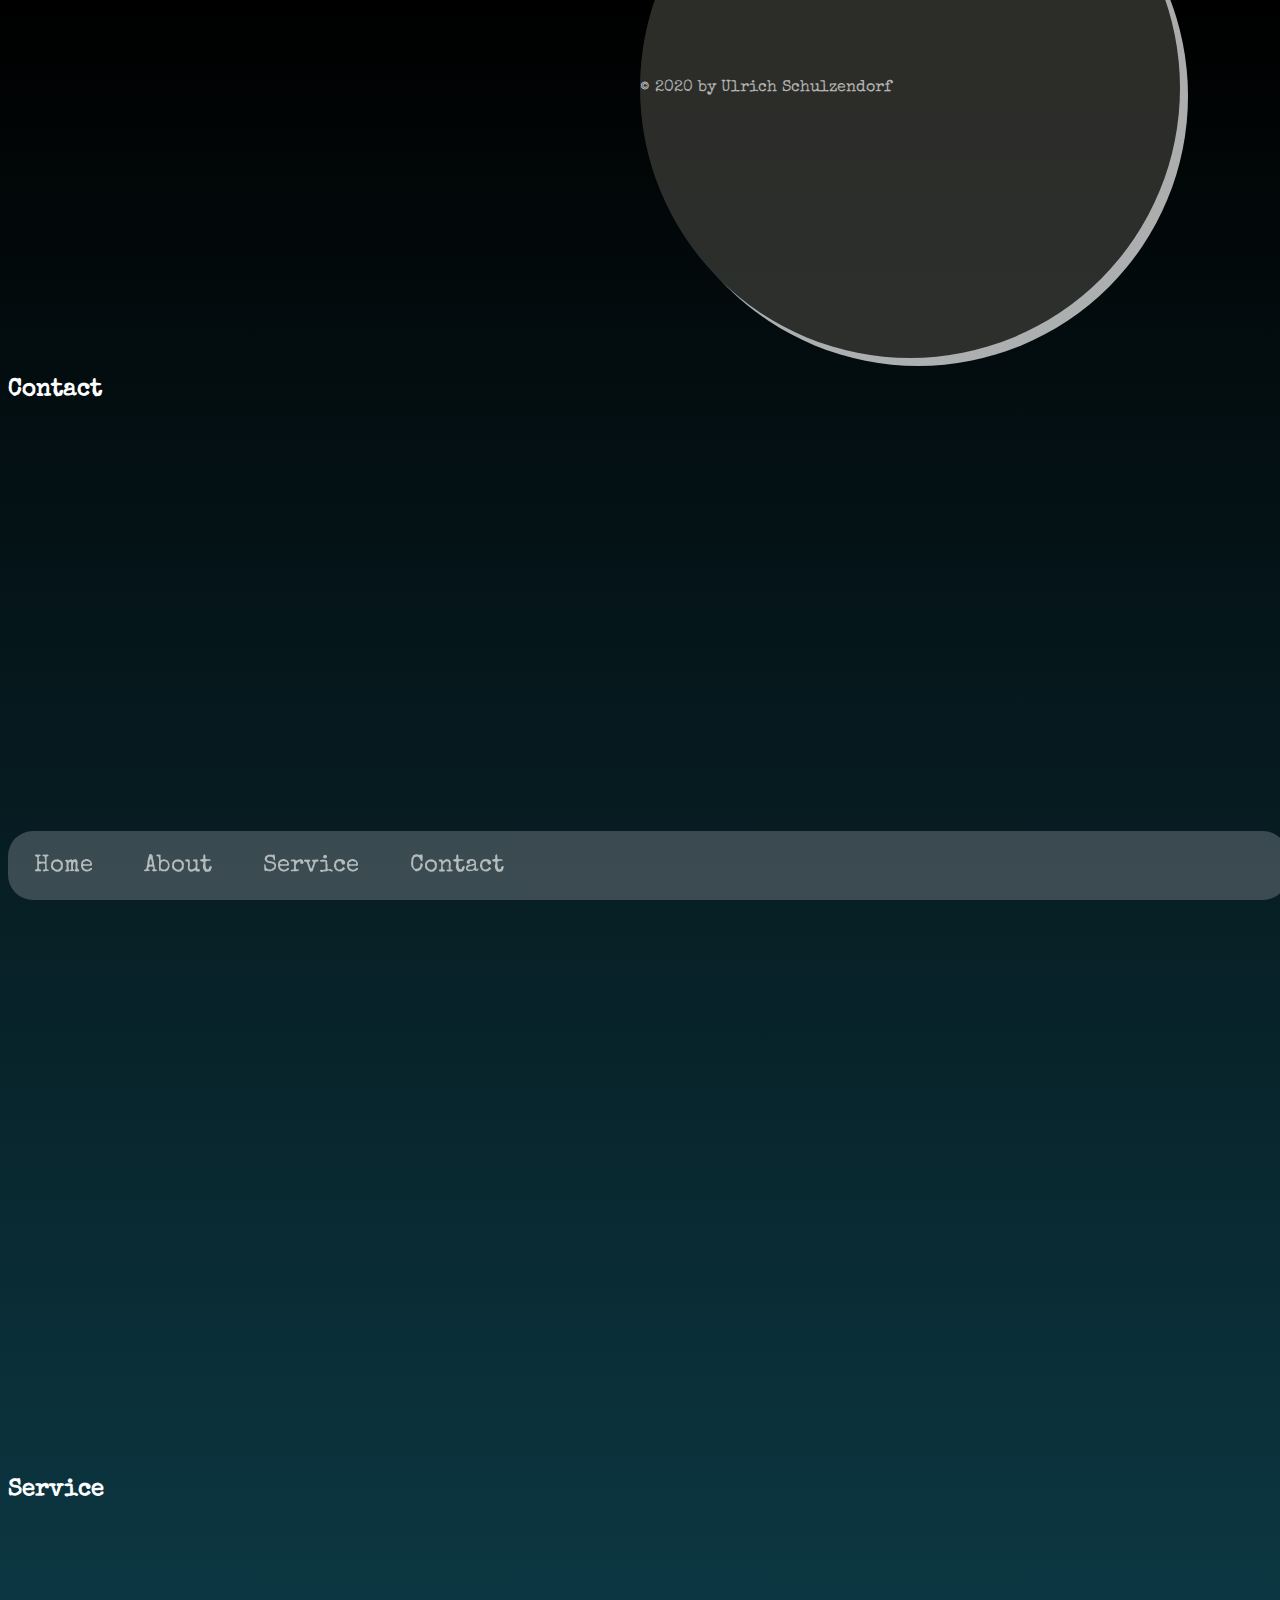
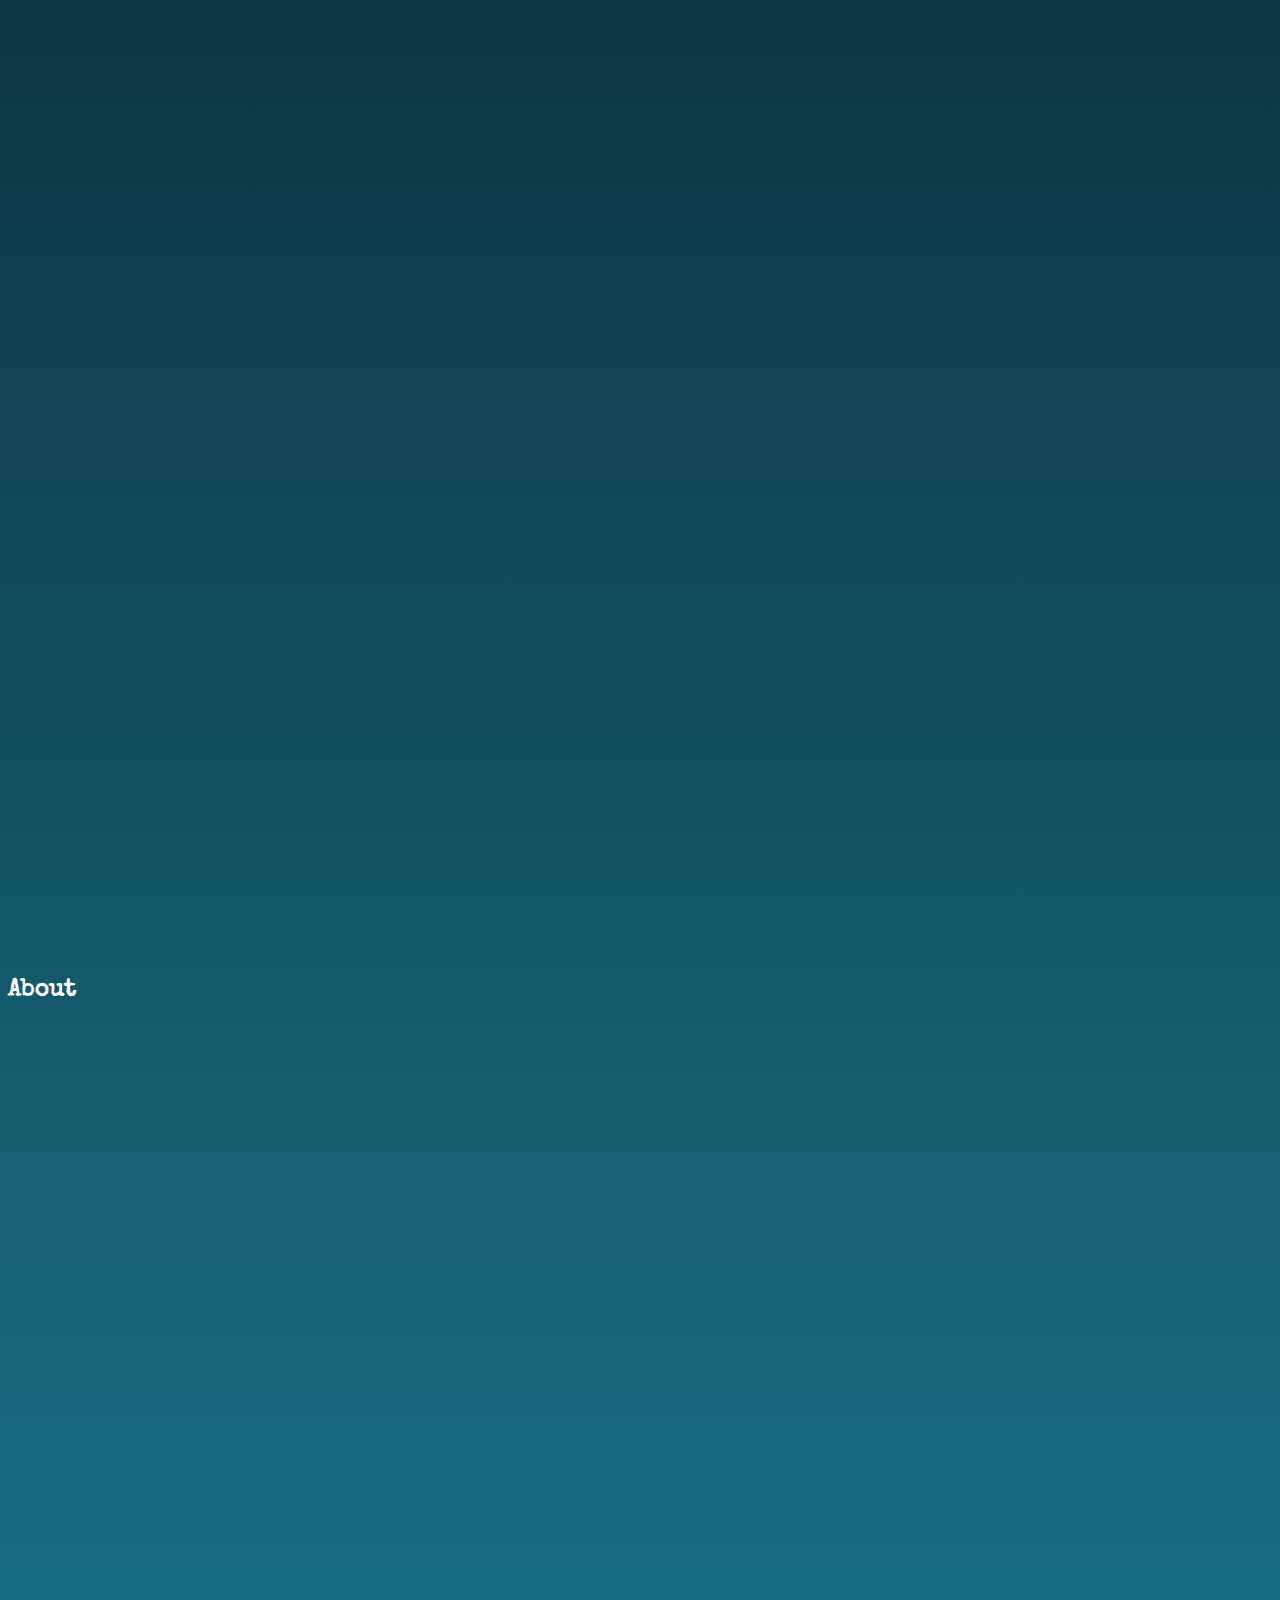
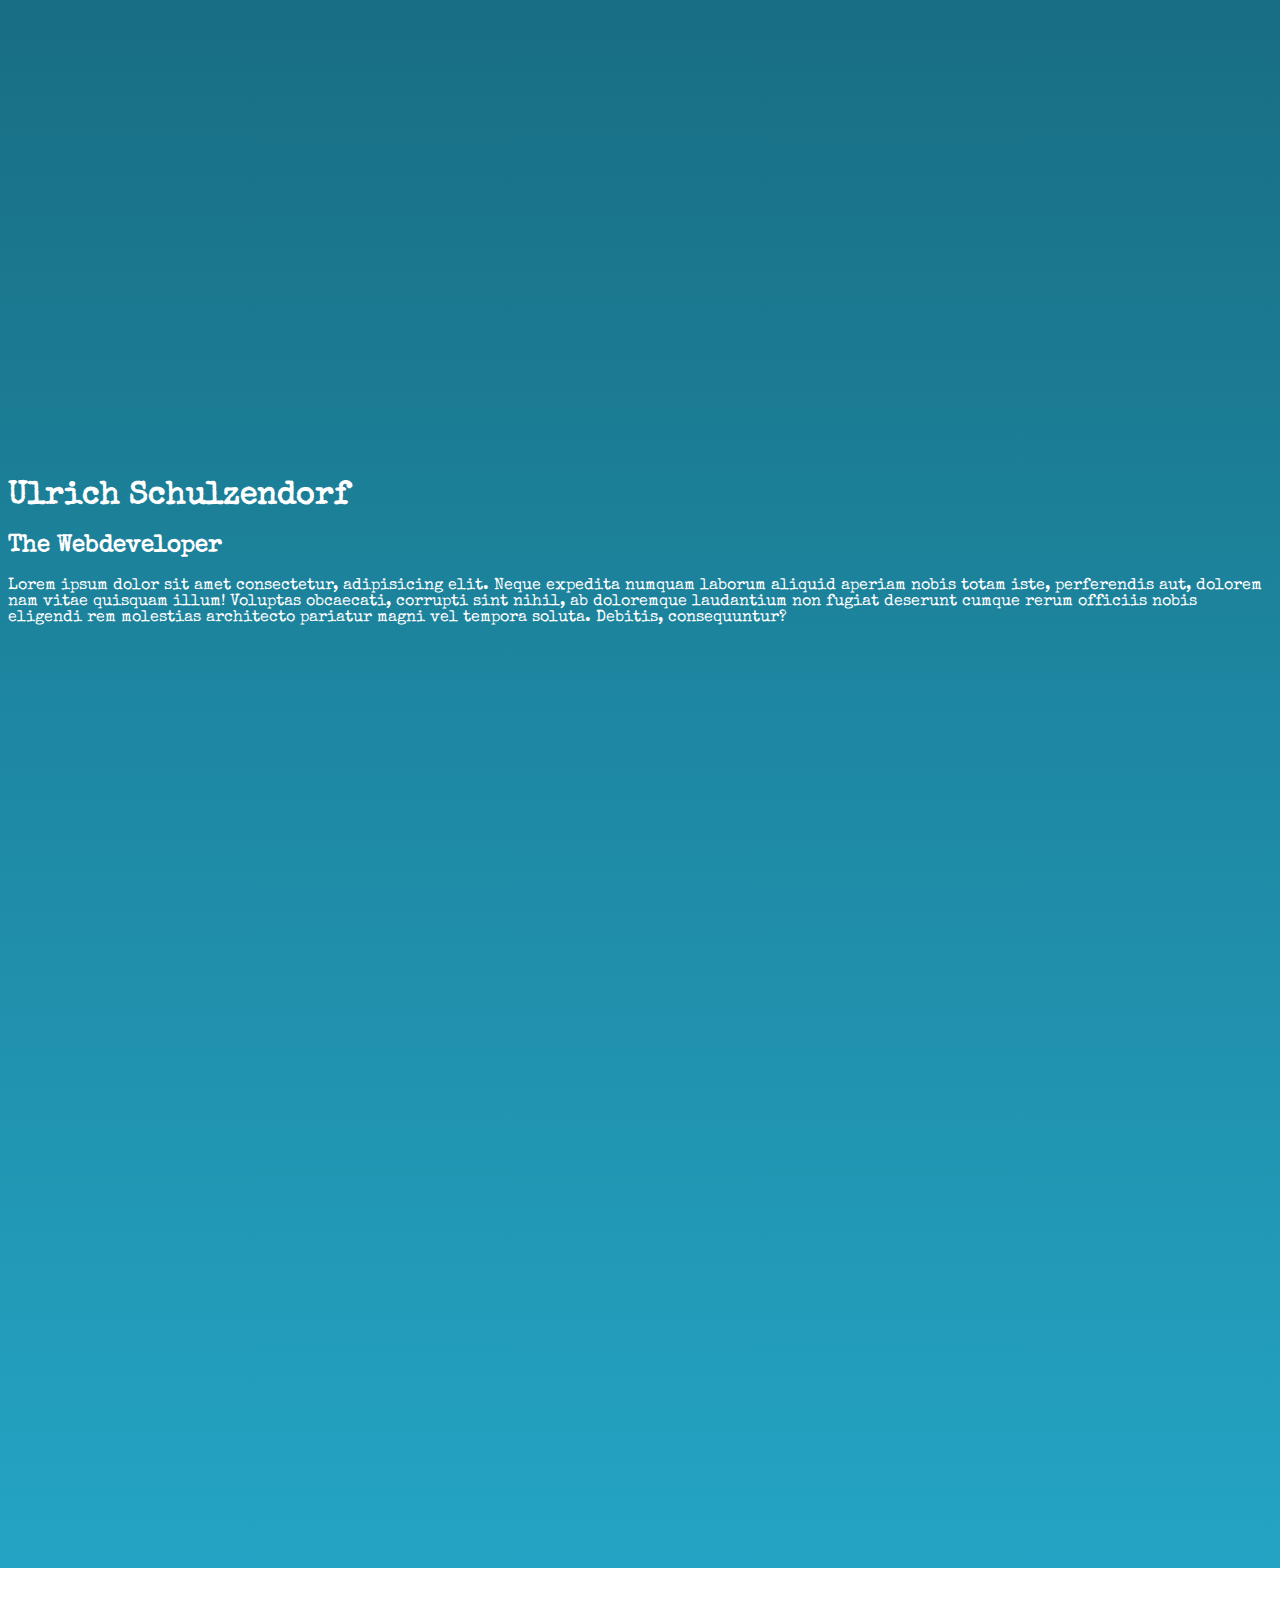
==== index.html @ c335b26a "footer added, tabindex" ====
<!DOCTYPE html>
<html lang="en">
<head>
    <meta charset="UTF-8">
    <meta name="viewport" content="width=device-width, initial-scale=1.0">
    <meta name="author" content="Ulrich Schulzendorf">
    <meta name="description" content="A Web Developer's Portfolio">
    <link rel="stylesheet" href="css/style.css">
    <link rel="preconnect" href="https://fonts.gstatic.com">
    <link href="https://fonts.googleapis.com/css2?family=Blinker&display=swap" rel="stylesheet">
    <link rel="preconnect" href="https://fonts.gstatic.com">
    <link href="https://fonts.googleapis.com/css2?family=Special+Elite&display=swap" rel="stylesheet">
    <title>Schulzendorf's WebDev Portfolio</title>
</head>
<body>

    <footer>
    <div>&copy; 2020 by Ulrich Schulzendorf</div>
    
    </footer>
 
<main>
    <section tabindex="4" id="contact"  class="contact">
        <h2>Contact</h2>
    </section>
<section tabindex="3" id="service" class="service">
    <h2>Service</h2>
</section>
<section tabindex="2" id="about" class="about">
    <h2>About</h2>
</section>

<section tabindex="1" id="home" class="home">

<div>
<h1> Ulrich Schulzendorf</h1>
<h2>The Webdeveloper</h2>

<div>Lorem ipsum dolor sit amet consectetur, adipisicing elit. Neque expedita numquam laborum aliquid aperiam nobis totam iste, perferendis aut, dolorem nam vitae quisquam illum! Voluptas obcaecati, corrupti sint nihil, ab doloremque laudantium non fugiat deserunt cumque rerum officiis nobis eligendi rem molestias architecto pariatur magni vel tempora soluta. Debitis, consequuntur?</div>


</div>
</section>

<nav>
    <ul class="navbar">
        <li><a href="#home">Home</a></li>
        <li><a href="#about">About</a></li>
        <li><a href="#service">Service</a></li>
        <li><a href="#contact">Contact</a></li>
        
        
        
    </ul>
</nav>
</main>
  


</body>
</html>
---- css/style.css ----
html {
  scroll-behavior: smooth;
}

body {
  background: linear-gradient(0deg, #24a4c4, black);

  font-family: "Special Elite", cursive;
  color: white;
}

/* Navigation */

nav {
  position: fixed;
  bottom: 0;
  width: 100%;
}

.navbar {
  list-style-type: none;
  margin: 0;
  padding: 0;
  overflow: hidden;
  background-color: #525e65;
  opacity: 0.7;

  font-size: 1.5rem;
  border-radius: 25px;
}

.navbar > li {
  float: left;
}

li a {
  display: flex;
  color: white;
  text-align: center;
  padding: 1.4rem 1.6rem;
  text-decoration: none;
}

li a:hover {
  color: #9bffd0;
  animation-duration: 1s;
  animation-name: navblink;
  animation-iteration-count: infinite;
}

@keyframes navblink {
  from {
  }

  50% {
    padding-top: 0%;
  }

  to {
  }
}

/* home */

.home {
  height: 120vh;
  /* background-color: #24a4c4; */
  /* font-variant: small-caps; */
}

/* about */

.about {
  height: 120vh;
}

/* service */

.service {
  height: 120vh;
}

/* contact  */

.contact {
  height: 120vh;
}

/* footer */

footer {
  height: 60vh;
  width: 60vh;
  margin-left: 50%;
  margin-top: -15%;
  overflow: hidden;
  background-color: rgb(63, 63, 58);
  text-align: center;
  opacity: 0.7;
  color: white;
  /* font-size: 0.5rem; */
  border-radius: 50%;
  display: flex;
  align-items: center;
  text-decoration: none;
  box-shadow: 0.5rem 0.5rem whitesmoke;
}
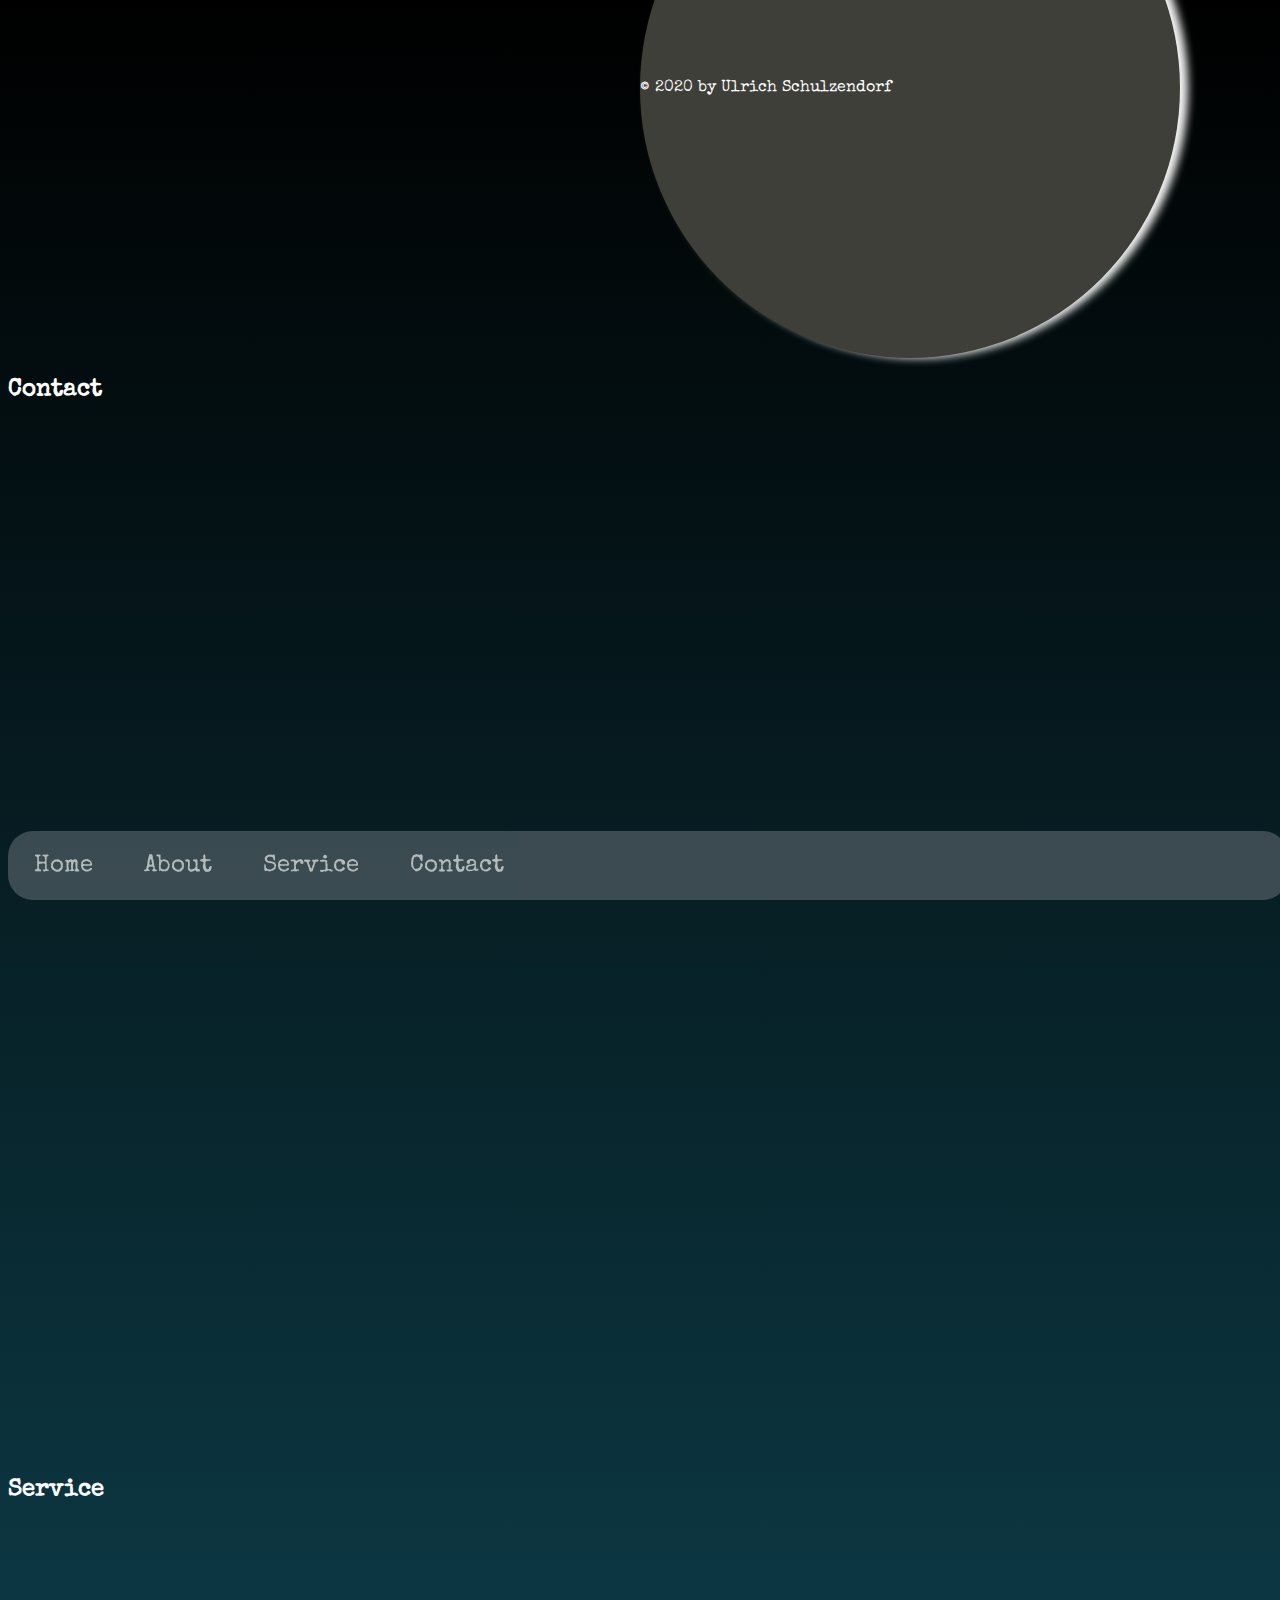
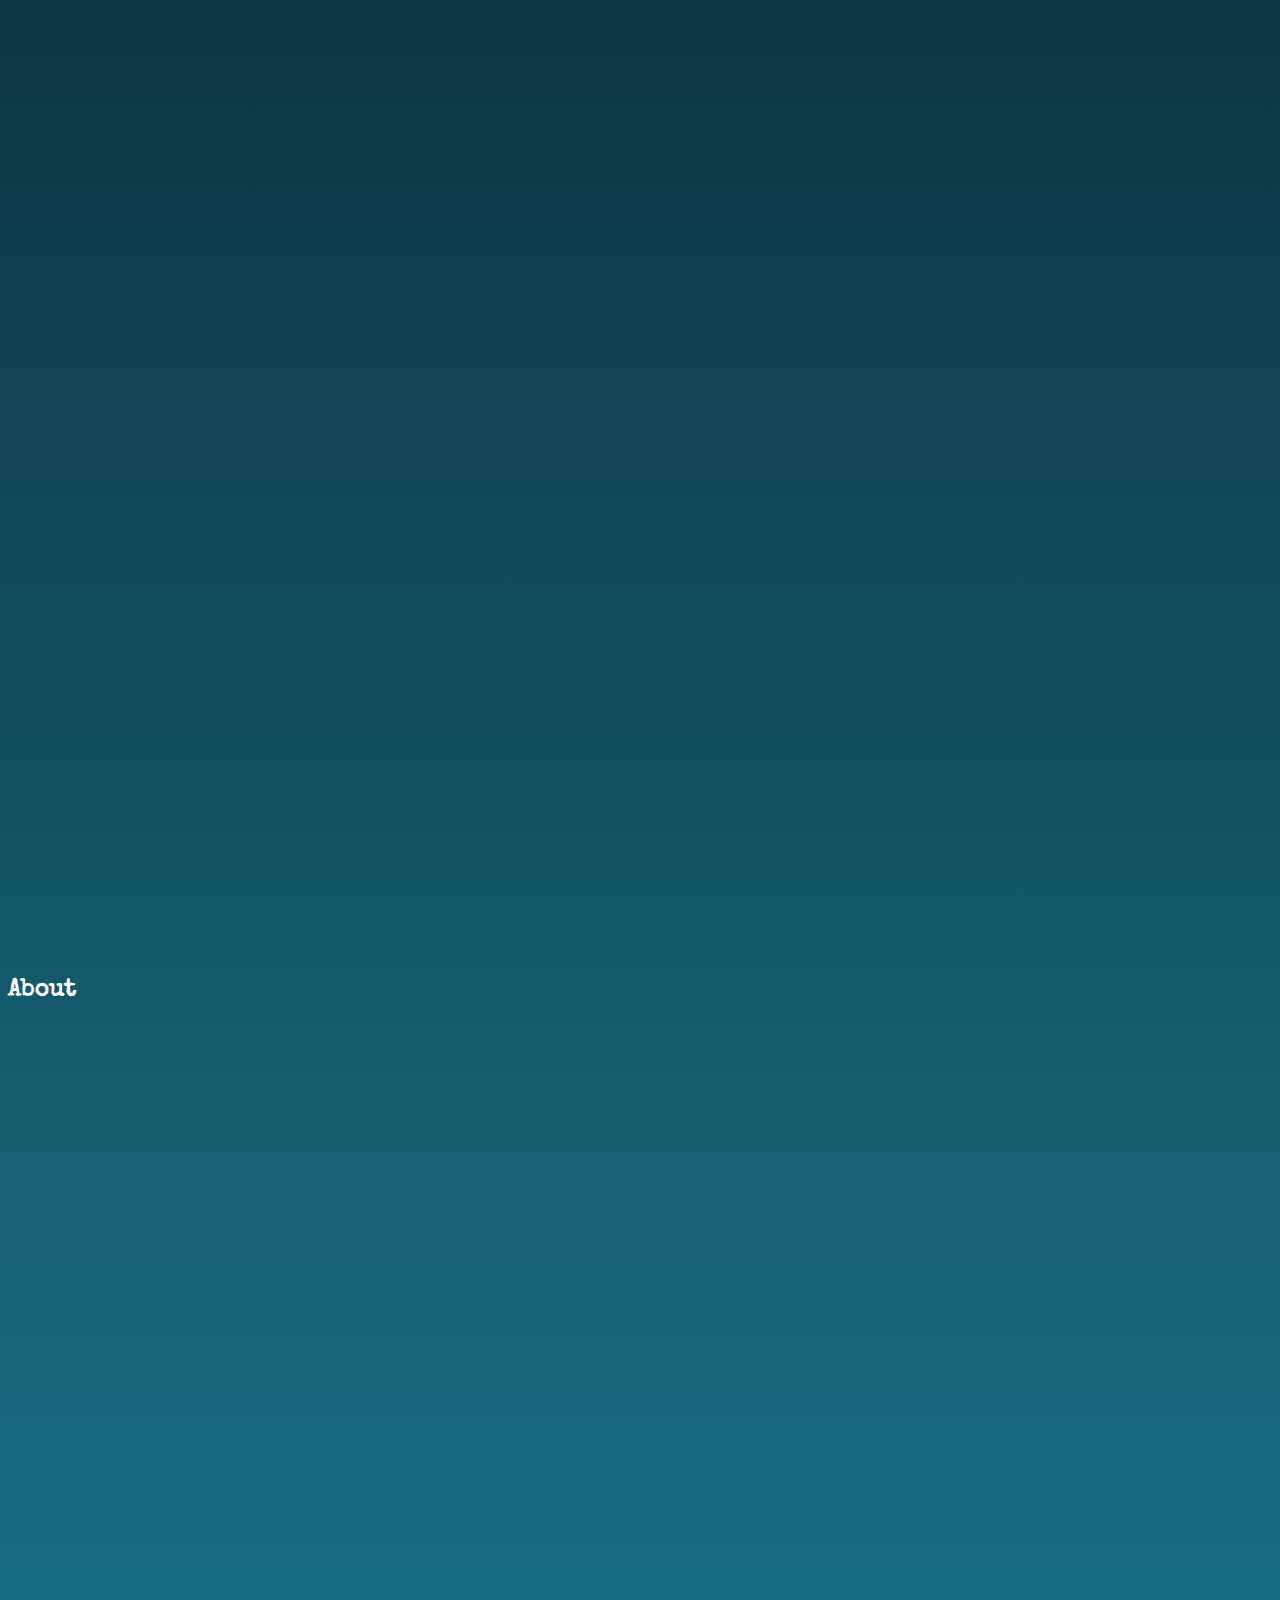
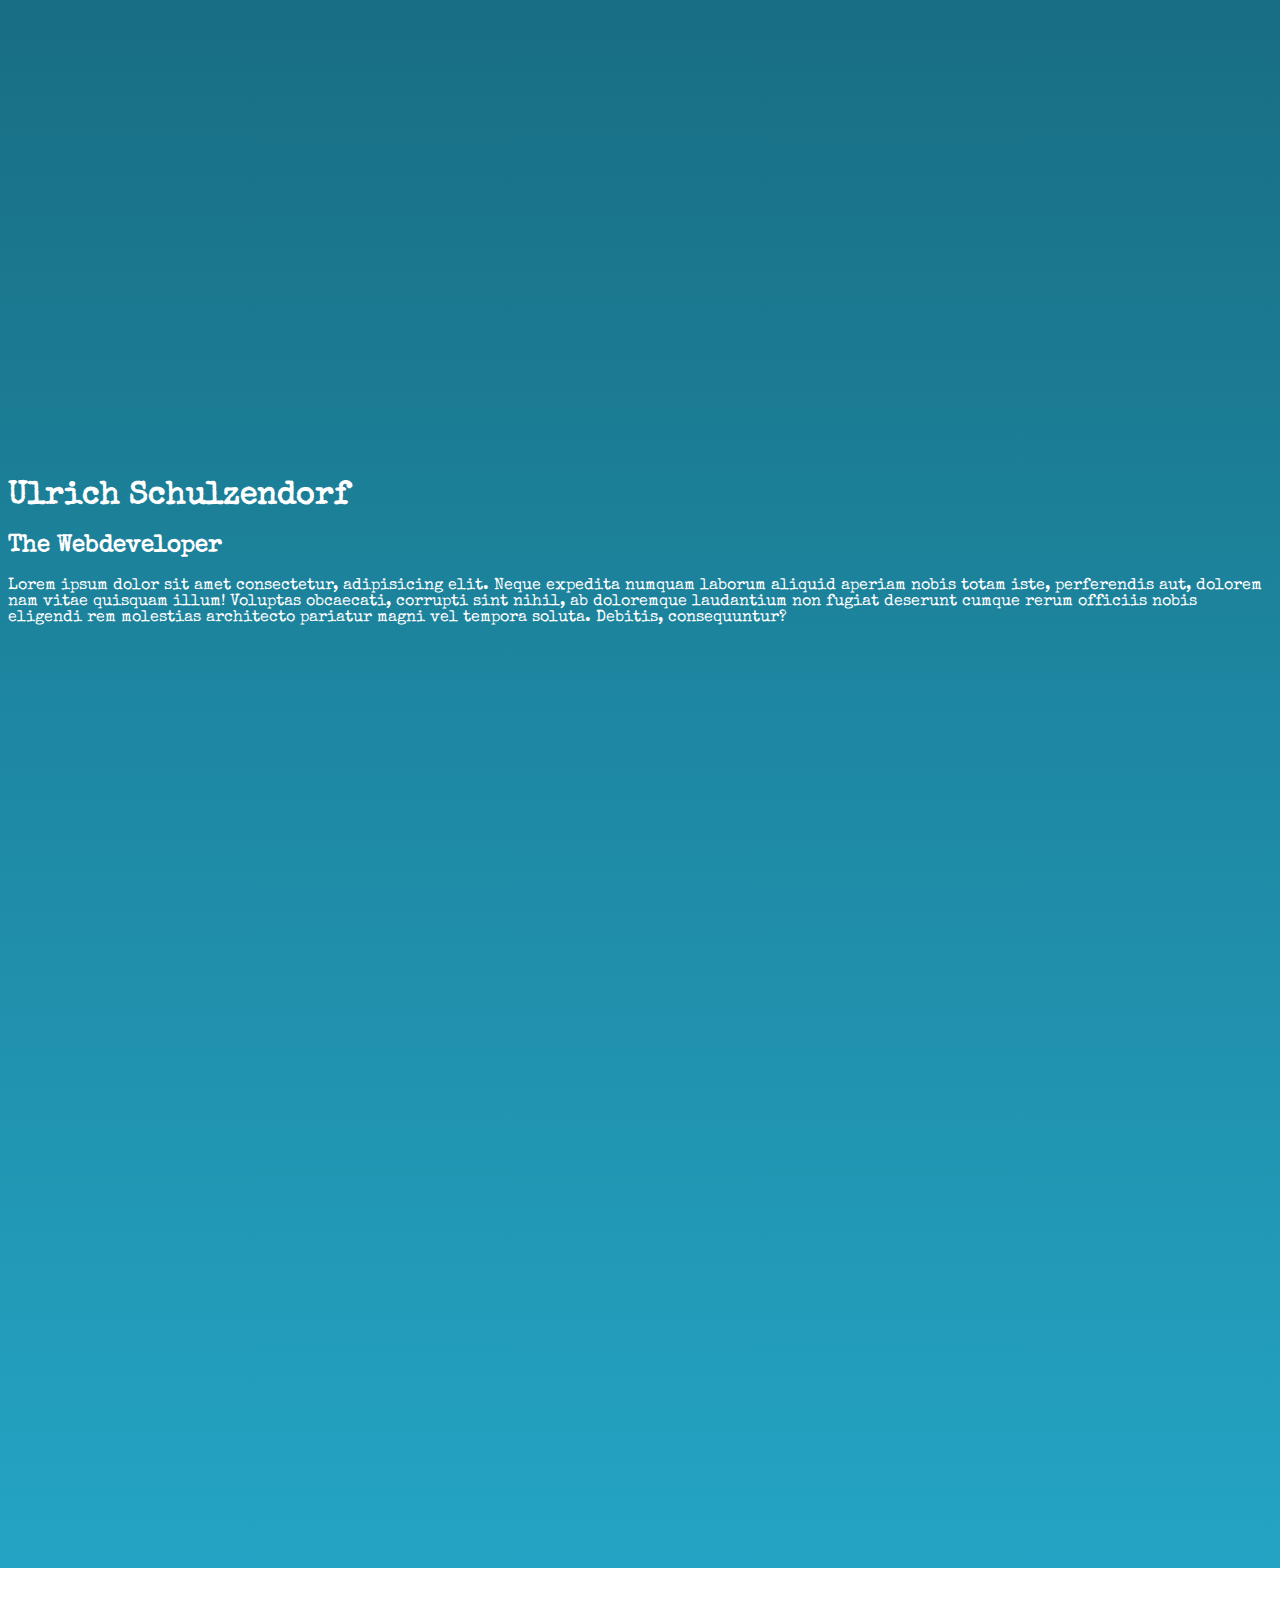
==== commit 00e326f1: "added stars" ====
--- a/index.html
+++ b/index.html
@@ -13,12 +13,12 @@
     <title>Schulzendorf's WebDev Portfolio</title>
 </head>
 <body>
-
+<div id=stars>
     <footer>
     <div>&copy; 2020 by Ulrich Schulzendorf</div>
     
     </footer>
- 
+</div>
 <main>
     <section tabindex="4" id="contact"  class="contact">
         <h2>Contact</h2>
--- a/css/style.css
+++ b/css/style.css
@@ -84,6 +84,7 @@
 
 .contact {
   height: 120vh;
+  background-image: url(/ulrichschulzendorf.github.io/img/stars.png);
 }
 
 /* footer */
@@ -96,12 +97,16 @@
   overflow: hidden;
   background-color: rgb(63, 63, 58);
   text-align: center;
-  opacity: 0.7;
+  /* opacity: 0.7; */
   color: white;
   /* font-size: 0.5rem; */
   border-radius: 50%;
   display: flex;
   align-items: center;
   text-decoration: none;
-  box-shadow: 0.5rem 0.5rem whitesmoke;
+  box-shadow: 0.5rem 0rem 0.5rem whitesmoke;
 }
+
+#stars {
+  background-image: url(/ulrichschulzendorf.github.io/img/stars.png);
+}
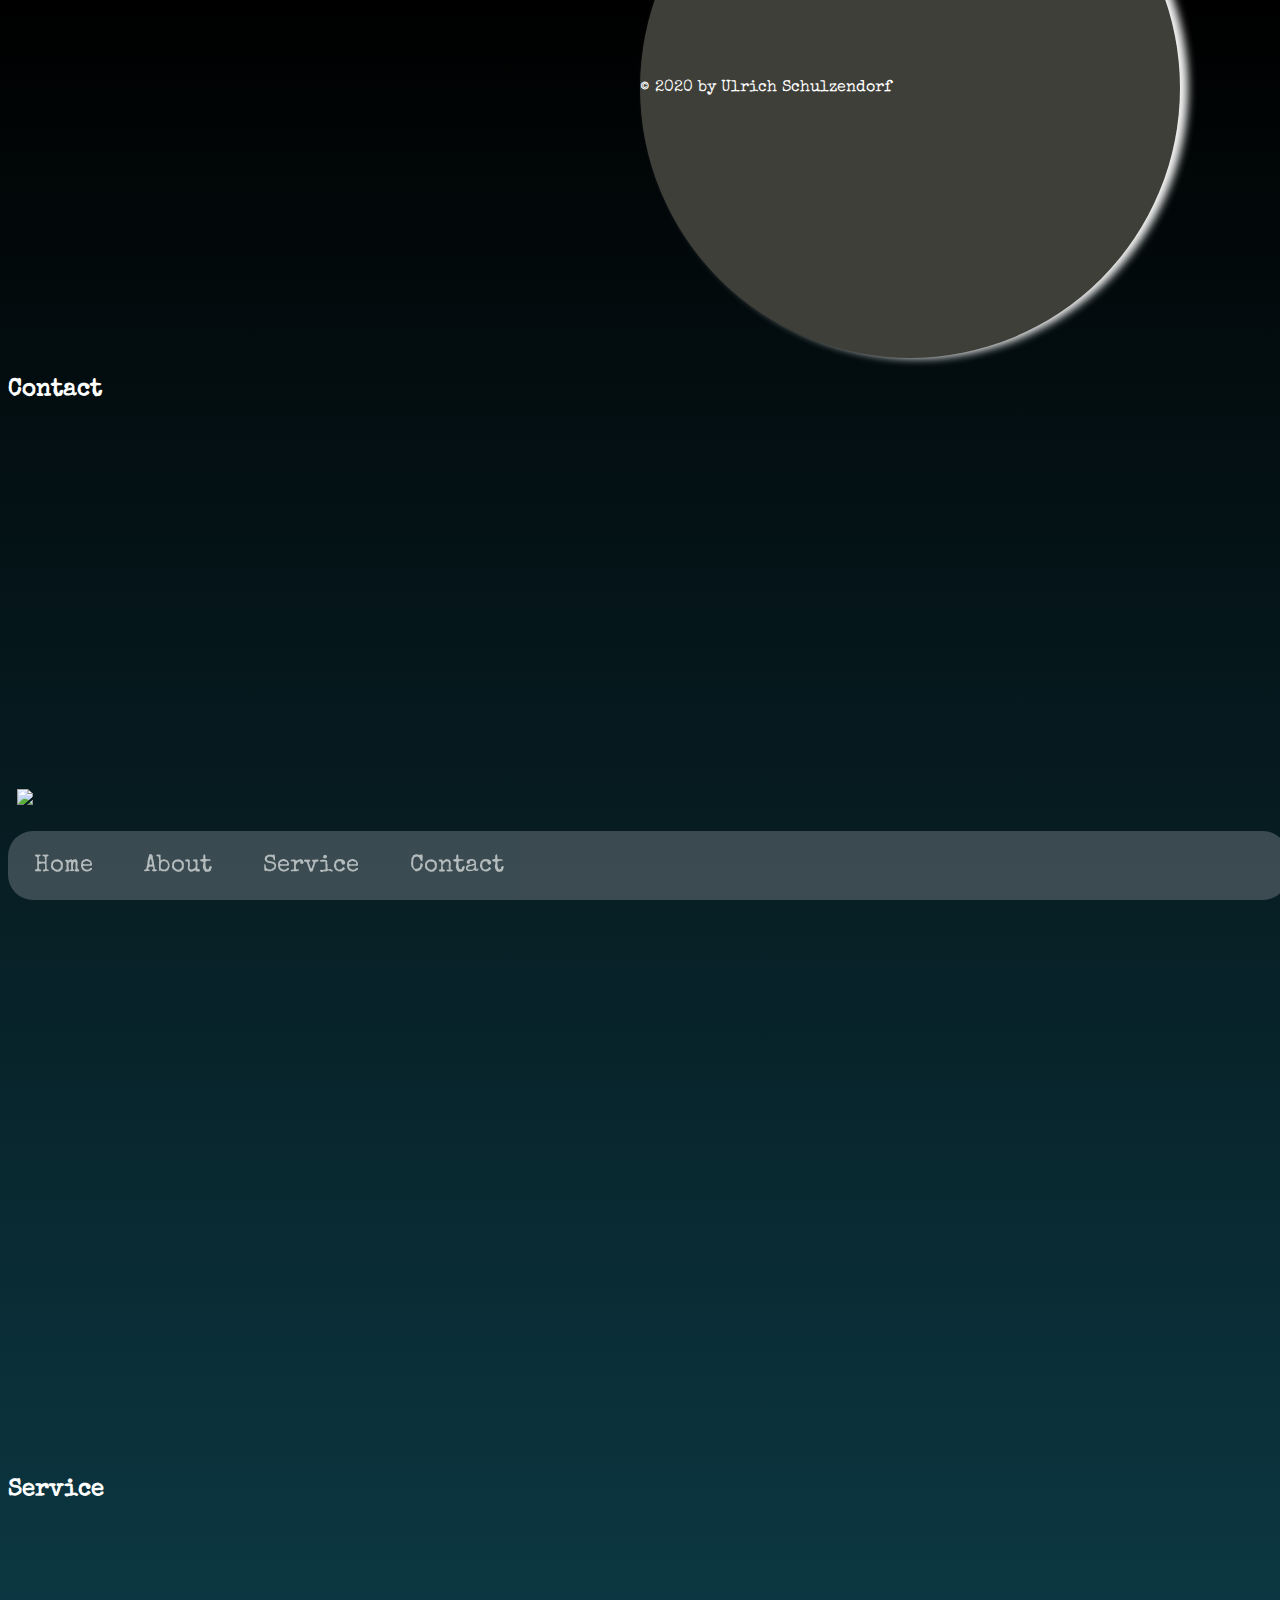
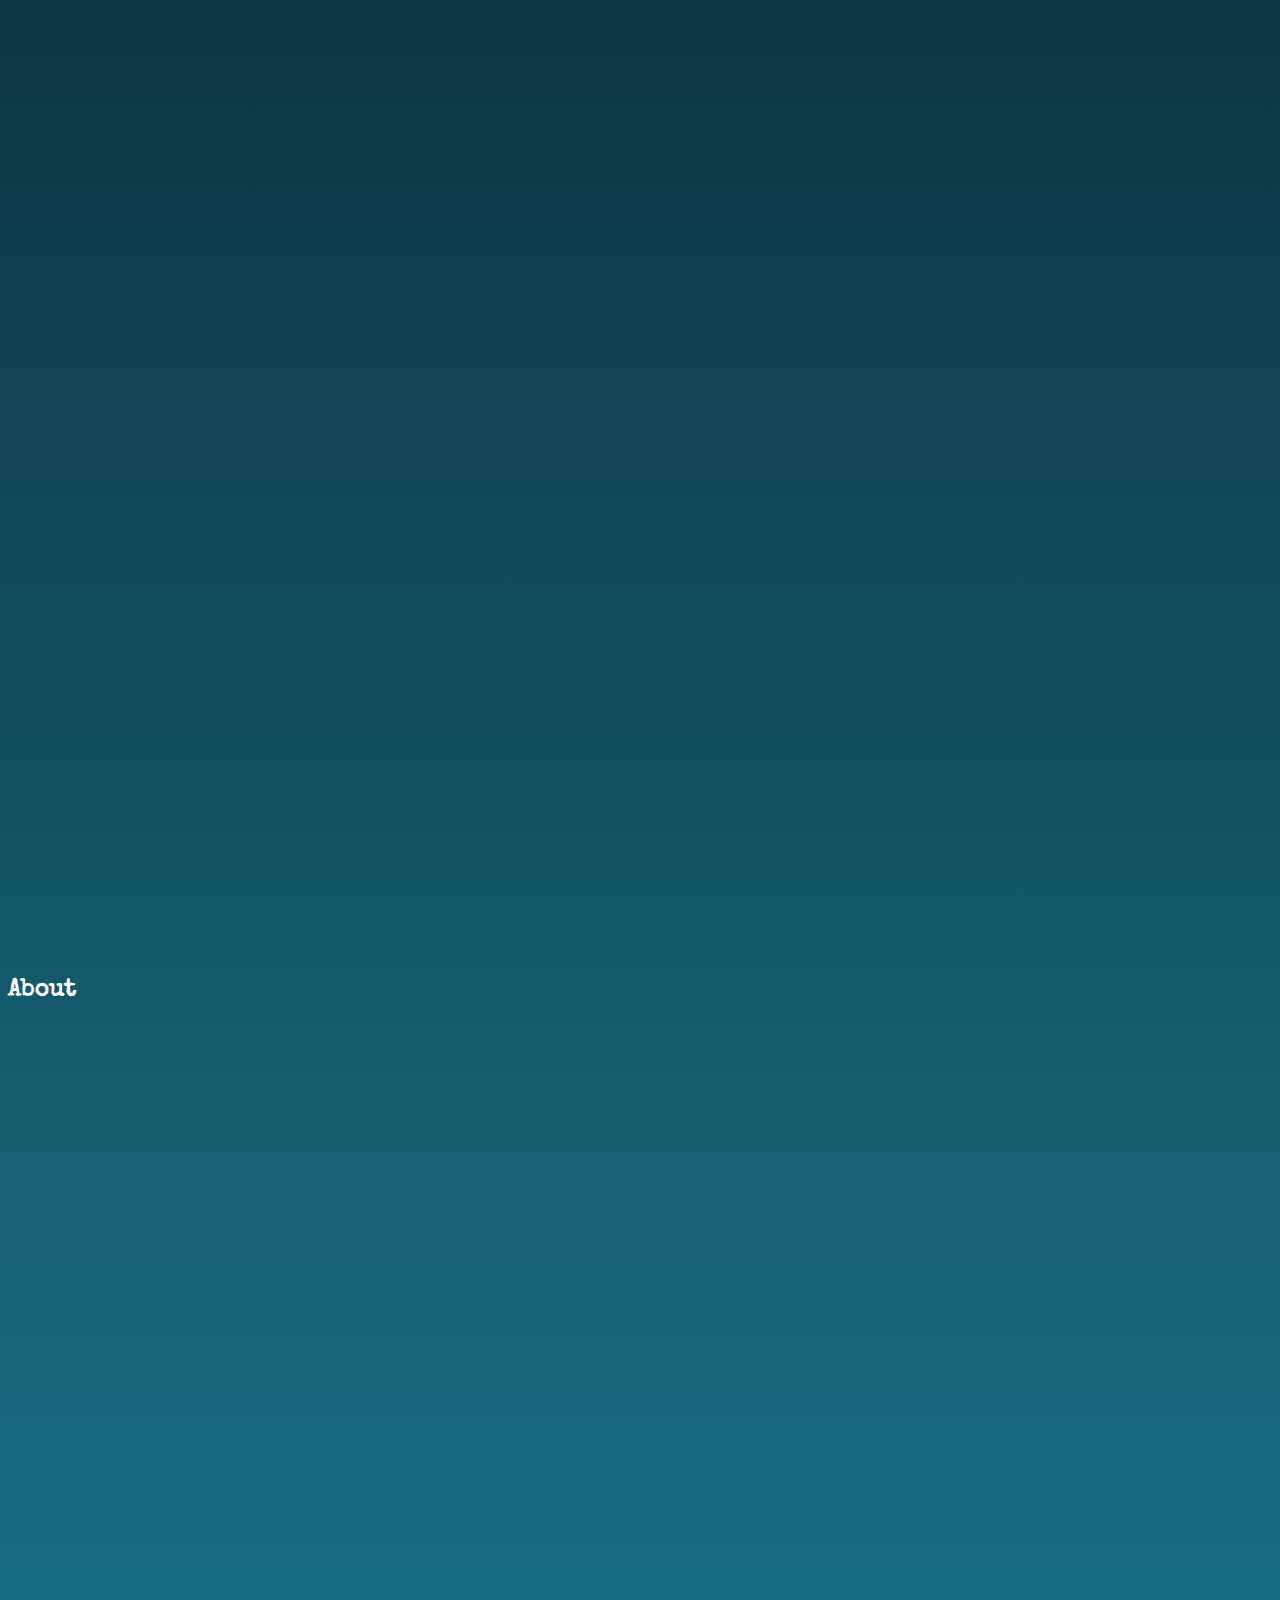
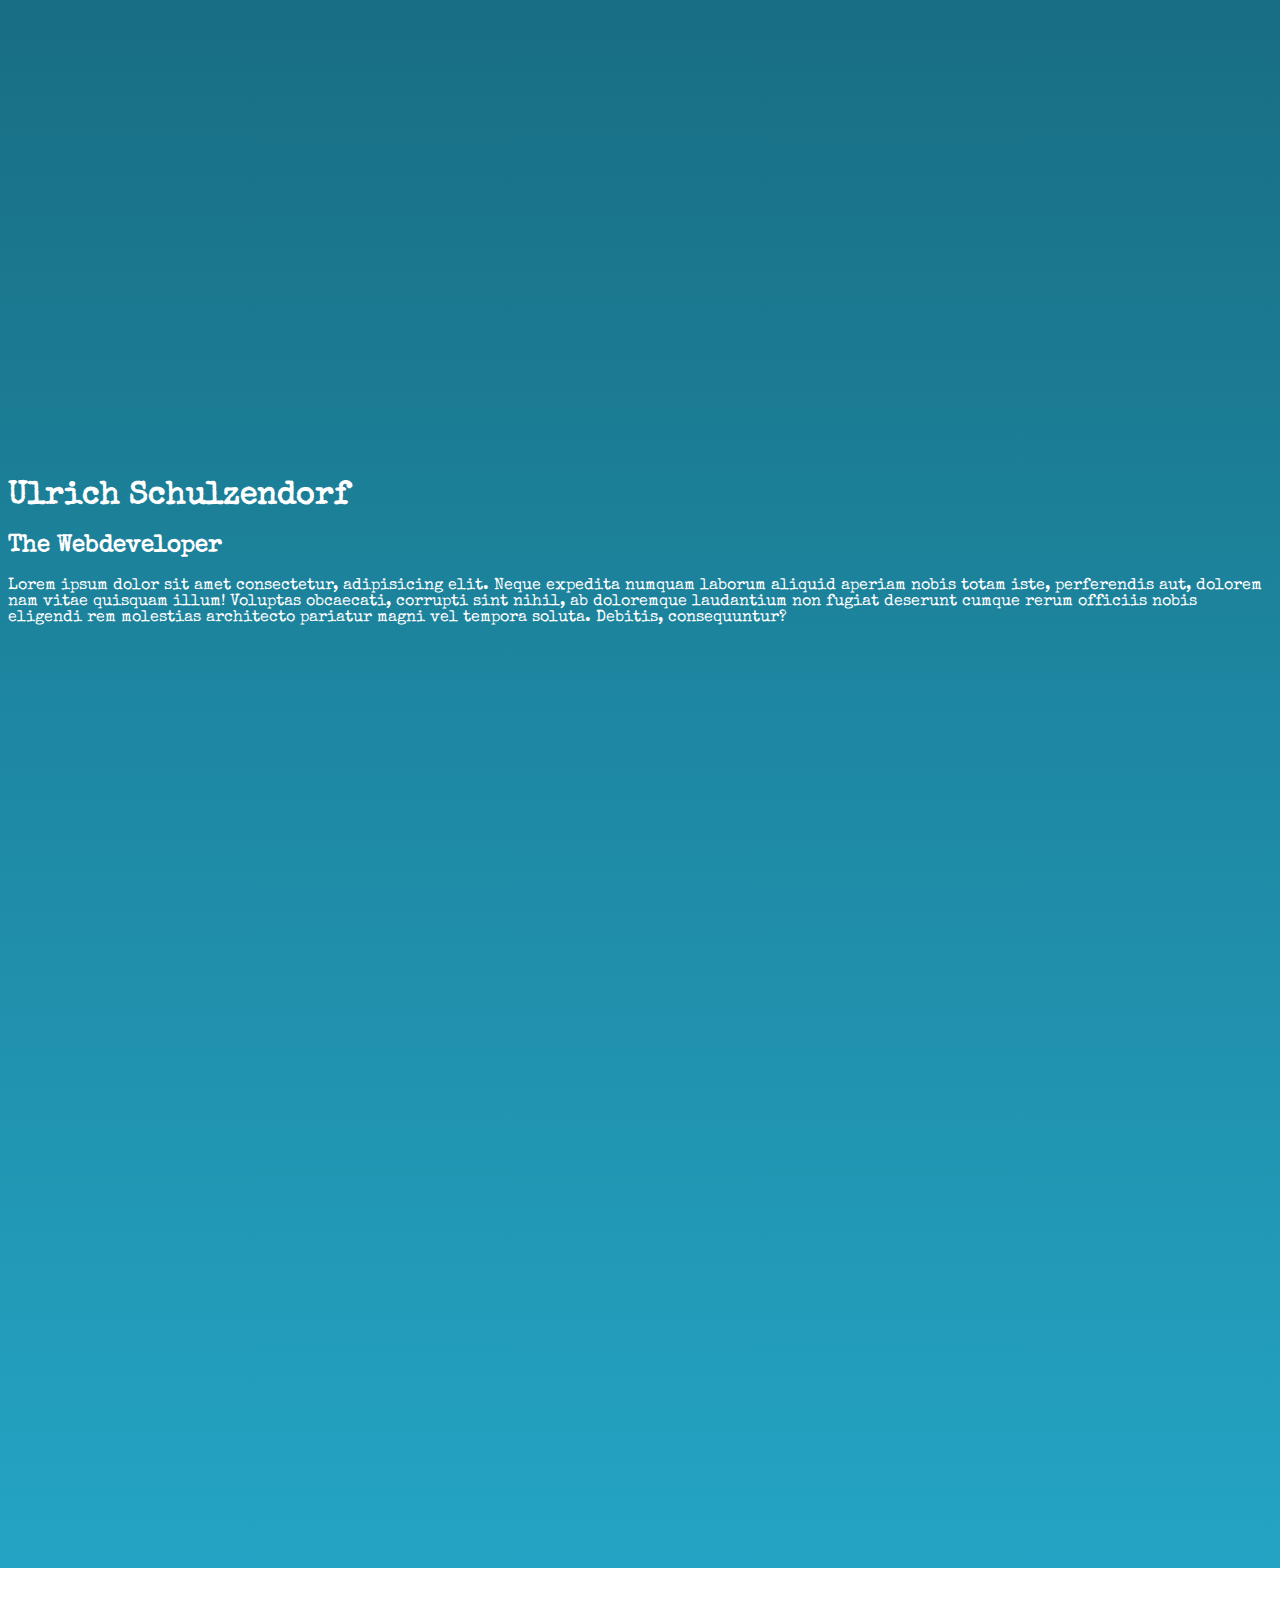
==== commit b0b07acd: "rocket installed" ====
--- a/index.html
+++ b/index.html
@@ -41,6 +41,9 @@
 
 </div>
 </section>
+<div class="rocket">
+   <img id="rocket" src="/ulrichschulzendorf.github.io/img/rocket.svg" >
+</div>
 
 <nav>
     <ul class="navbar">
@@ -52,6 +55,7 @@
         
         
     </ul>
+
 </nav>
 </main>
   
--- a/css/style.css
+++ b/css/style.css
@@ -7,6 +7,14 @@
 
   font-family: "Special Elite", cursive;
   color: white;
+}
+
+/* Rocket */
+
+.rocket {
+  bottom: 10vh;
+  position: fixed;
+  margin-left: 1vh;
 }
 
 /* Navigation */
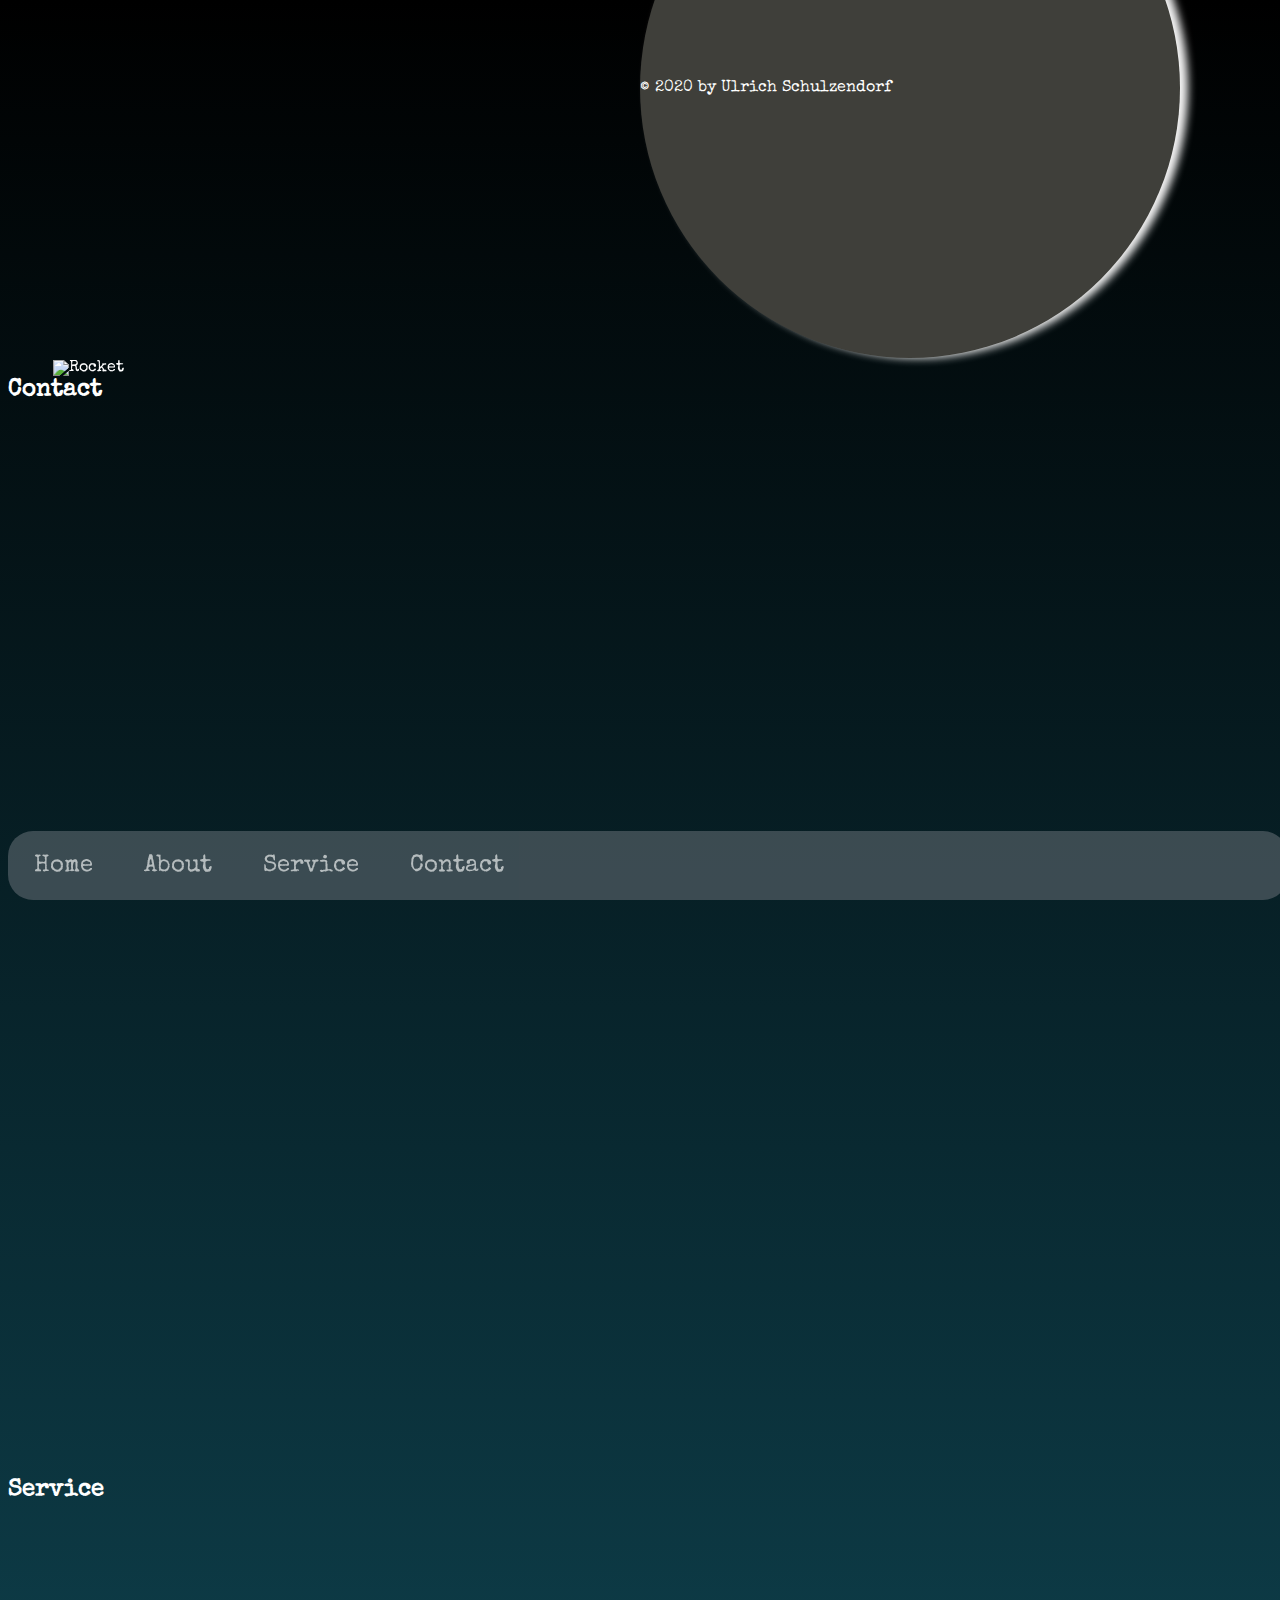
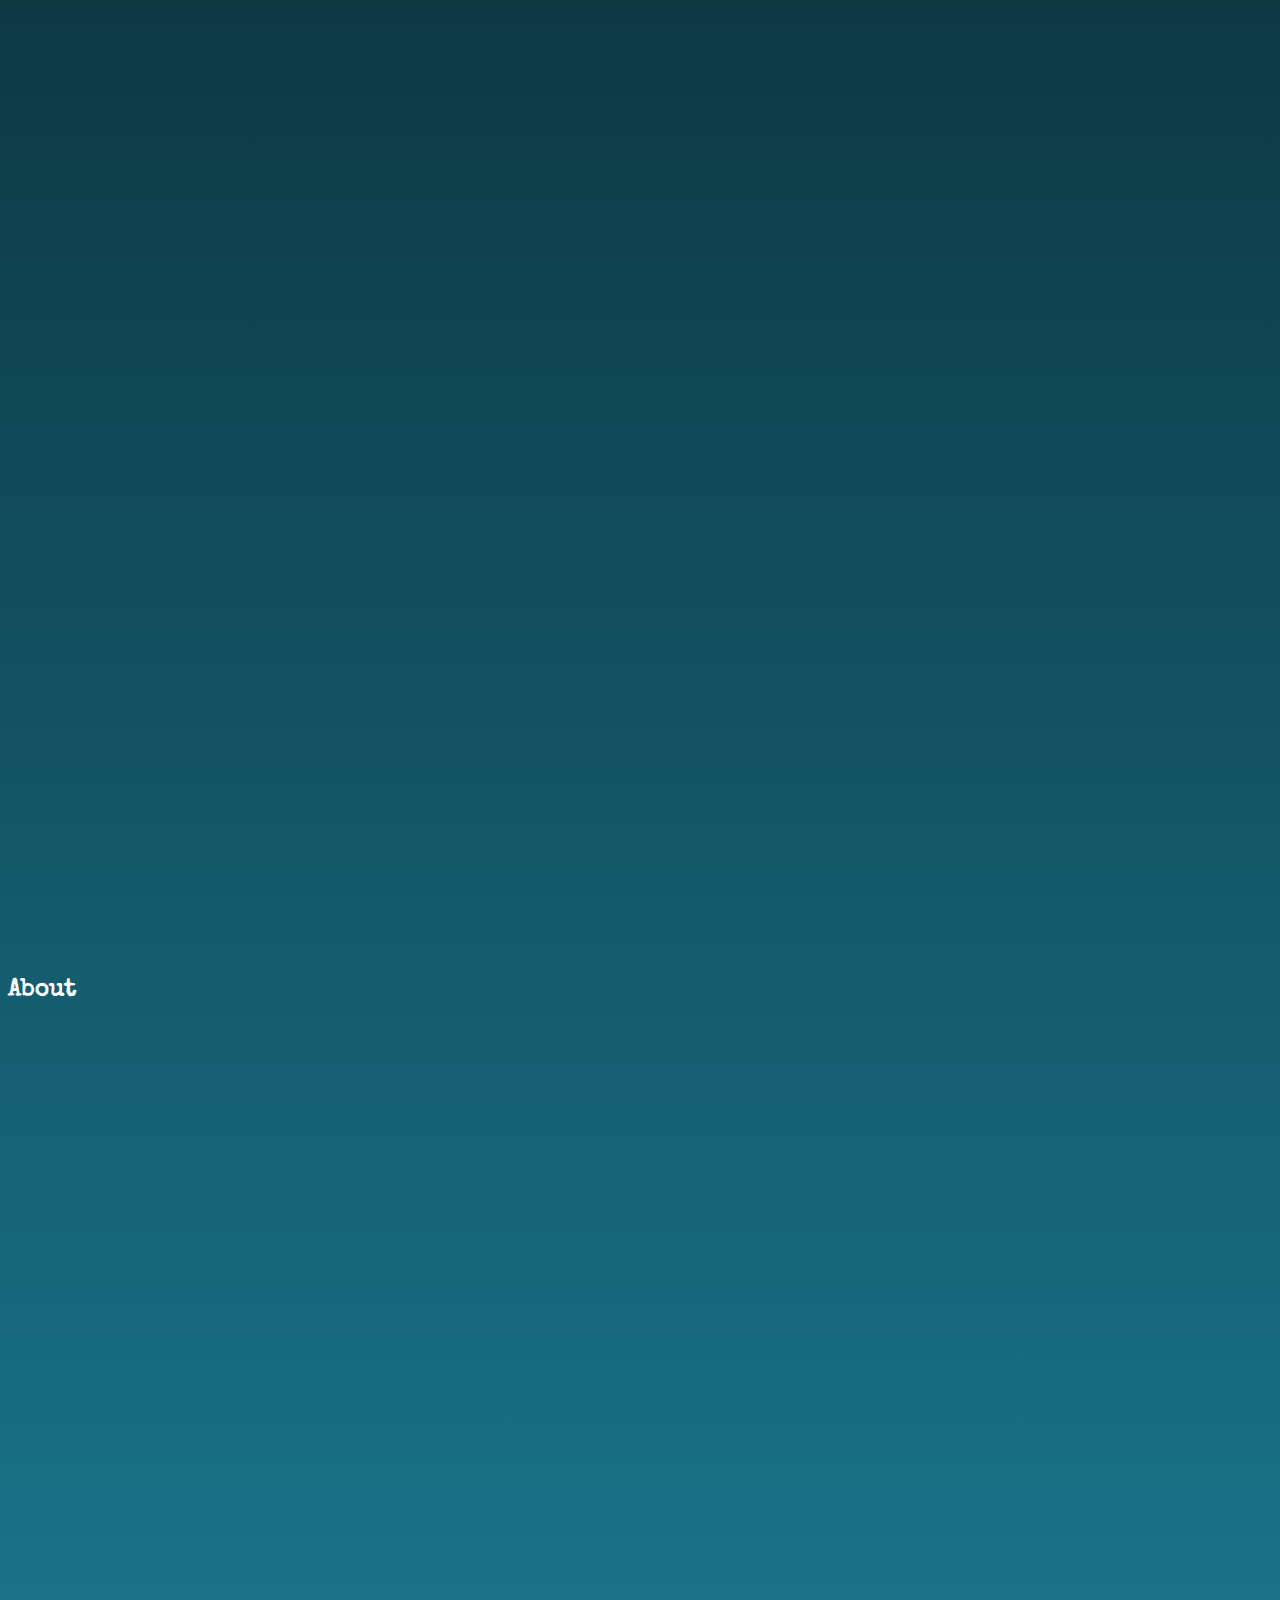
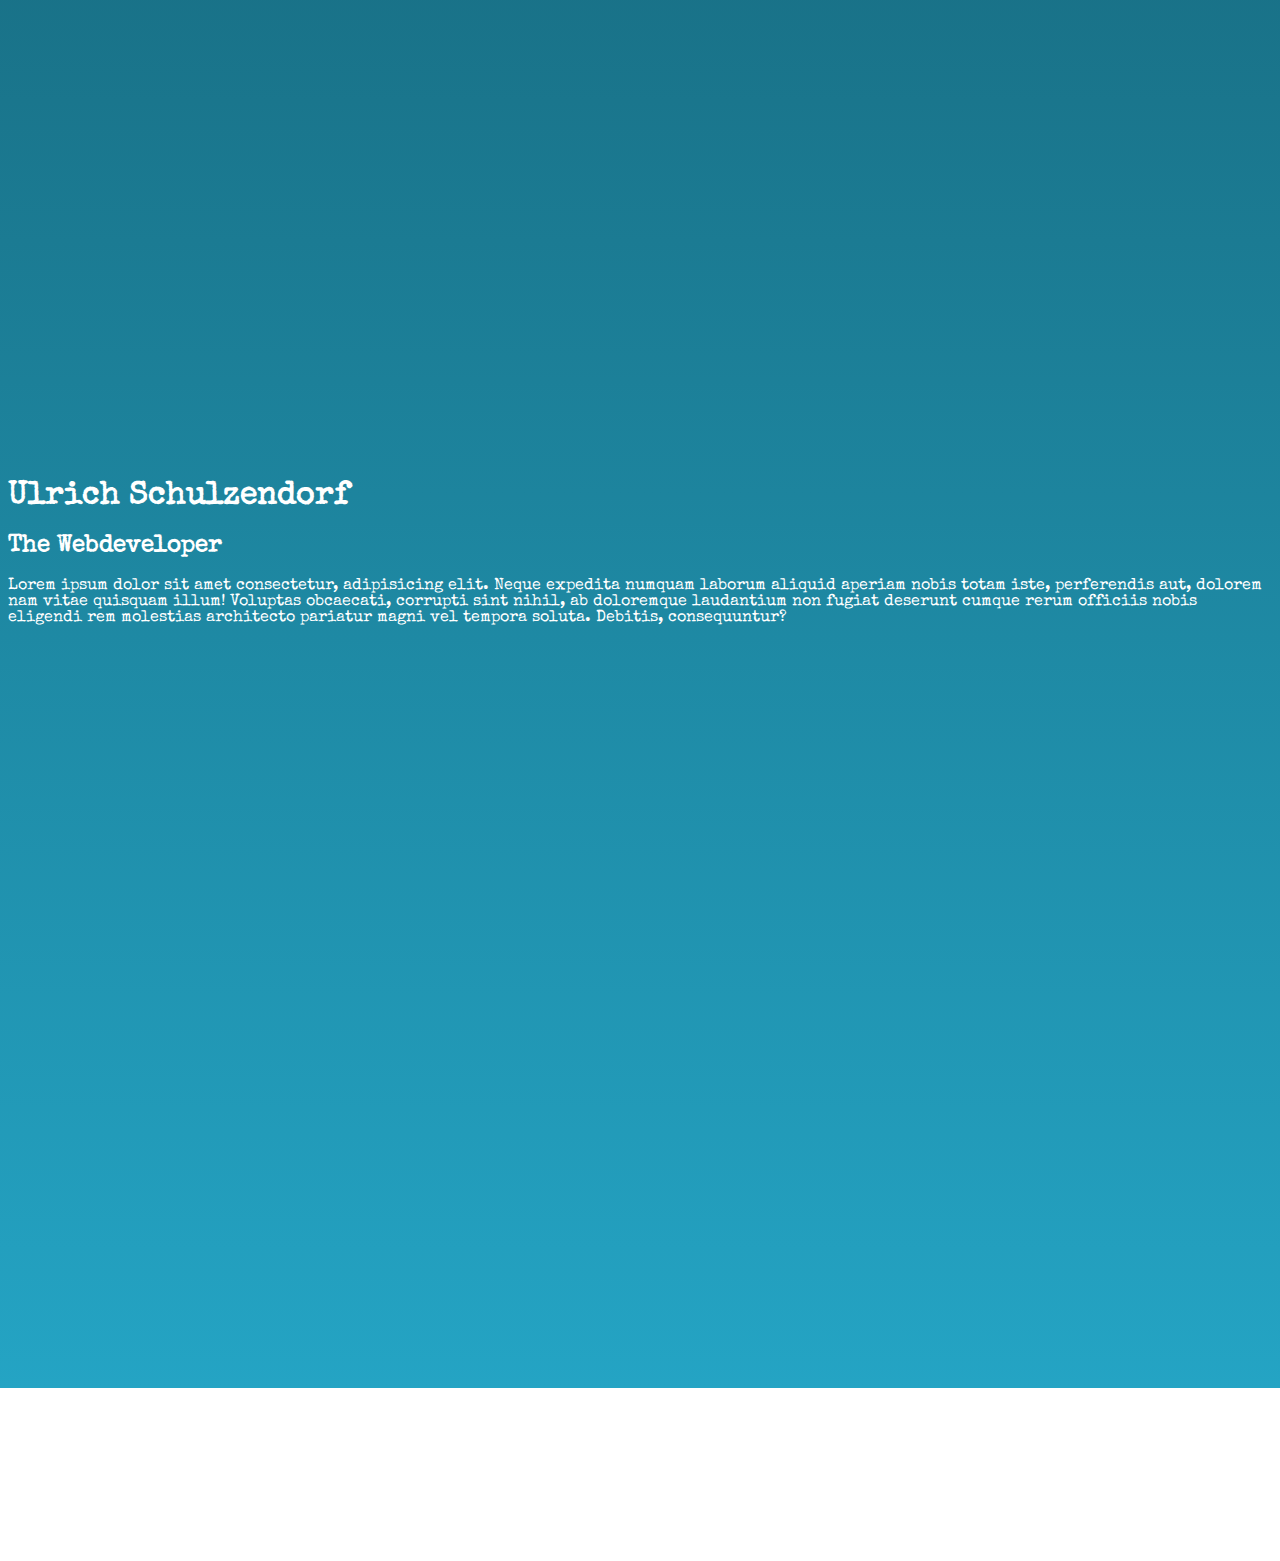
==== commit 304de9e8: "rocket launched" ====
--- a/index.html
+++ b/index.html
@@ -20,17 +20,17 @@
     </footer>
 </div>
 <main>
-    <section tabindex="4" id="contact"  class="contact">
+    <section id="contact"  class="contact">
         <h2>Contact</h2>
     </section>
-<section tabindex="3" id="service" class="service">
+<section id="service" class="service">
     <h2>Service</h2>
 </section>
-<section tabindex="2" id="about" class="about">
+<section id="about" class="about">
     <h2>About</h2>
 </section>
 
-<section tabindex="1" id="home" class="home">
+<section  id="home" class="home">
 
 <div>
 <h1> Ulrich Schulzendorf</h1>
@@ -41,8 +41,8 @@
 
 </div>
 </section>
-<div class="rocket">
-   <img id="rocket" src="/ulrichschulzendorf.github.io/img/rocket.svg" >
+<div id="rocket">
+   <img id="rocket-img" src="/ulrichschulzendorf.github.io/img/rocket.svg" alt="Rocket">
 </div>
 
 <nav>
--- a/css/style.css
+++ b/css/style.css
@@ -11,12 +11,58 @@
 
 /* Rocket */
 
-.rocket {
-  bottom: 10vh;
+#rocket {
+  height: 60vh;
+  bottom: 0;
   position: fixed;
-  margin-left: 1vh;
+  margin-left: 5vh;
+  animation-duration: 3s;
+  animation-name: slidein;
+  animation-iteration-count: 1;
+  /* background-color: aqua; */
 }
 
+@keyframes slidein {
+  from {
+    bottom: -60vh;
+  }
+
+  to {
+    bottom: 0;
+  }
+}
+
+#rocket-img {
+  height: 50%;
+  width: 50%;
+  margin-left: auto;
+  animation-name: turbo;
+  animation-iteration-count: infinite;
+  animation-duration: 2s;
+  animation-direction: alternate;
+}
+
+@keyframes turbo {
+  from {
+    padding-left: 0vw;
+  }
+  /* 25% {
+    margin-left: 0.5vw;
+  } */
+
+  /* 33% {
+    margin-left: 0.5vw;
+  } */
+
+  /* 66% {
+    margin-left: 0vw;
+  } */
+
+  to {
+    margin-top: 1vh;
+    padding-left: 1.5vw;
+  }
+}
 /* Navigation */
 
 nav {
@@ -71,7 +117,7 @@
 /* home */
 
 .home {
-  height: 120vh;
+  height: 100vh;
   /* background-color: #24a4c4; */
   /* font-variant: small-caps; */
 }
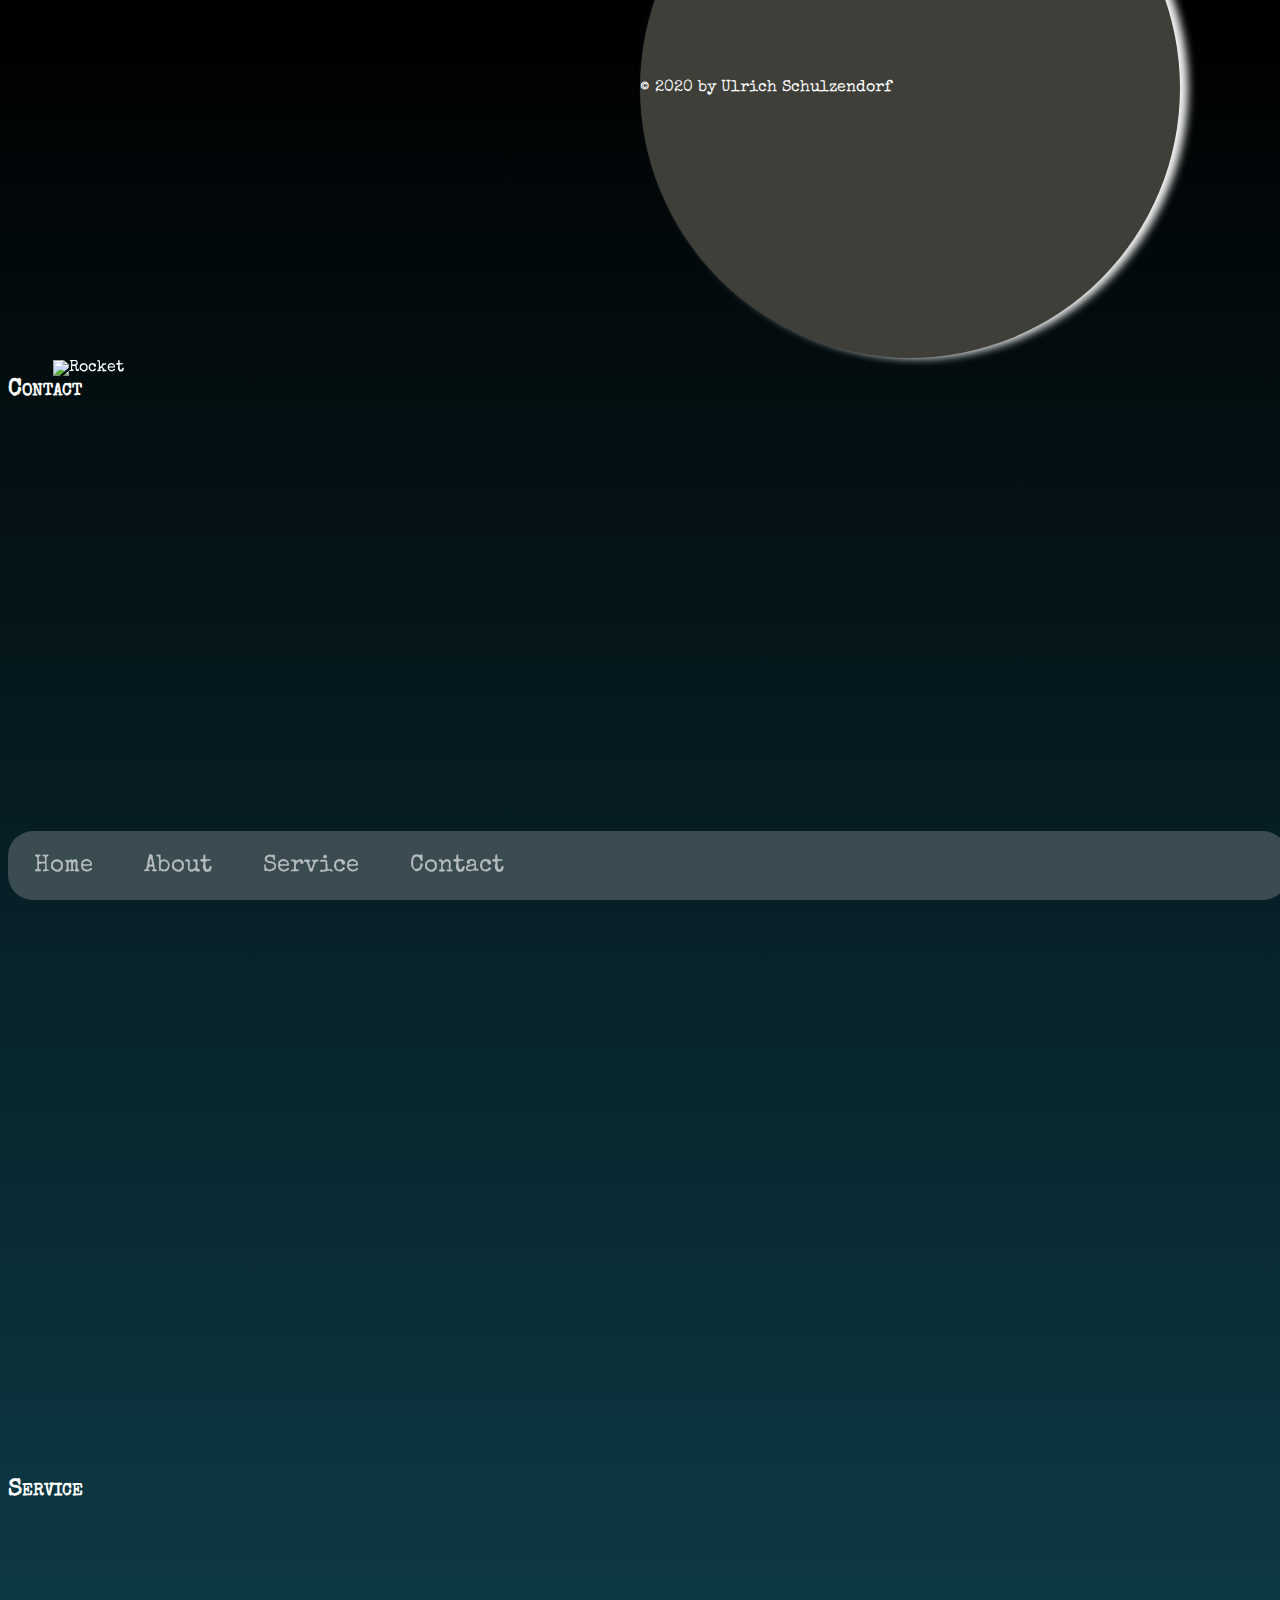
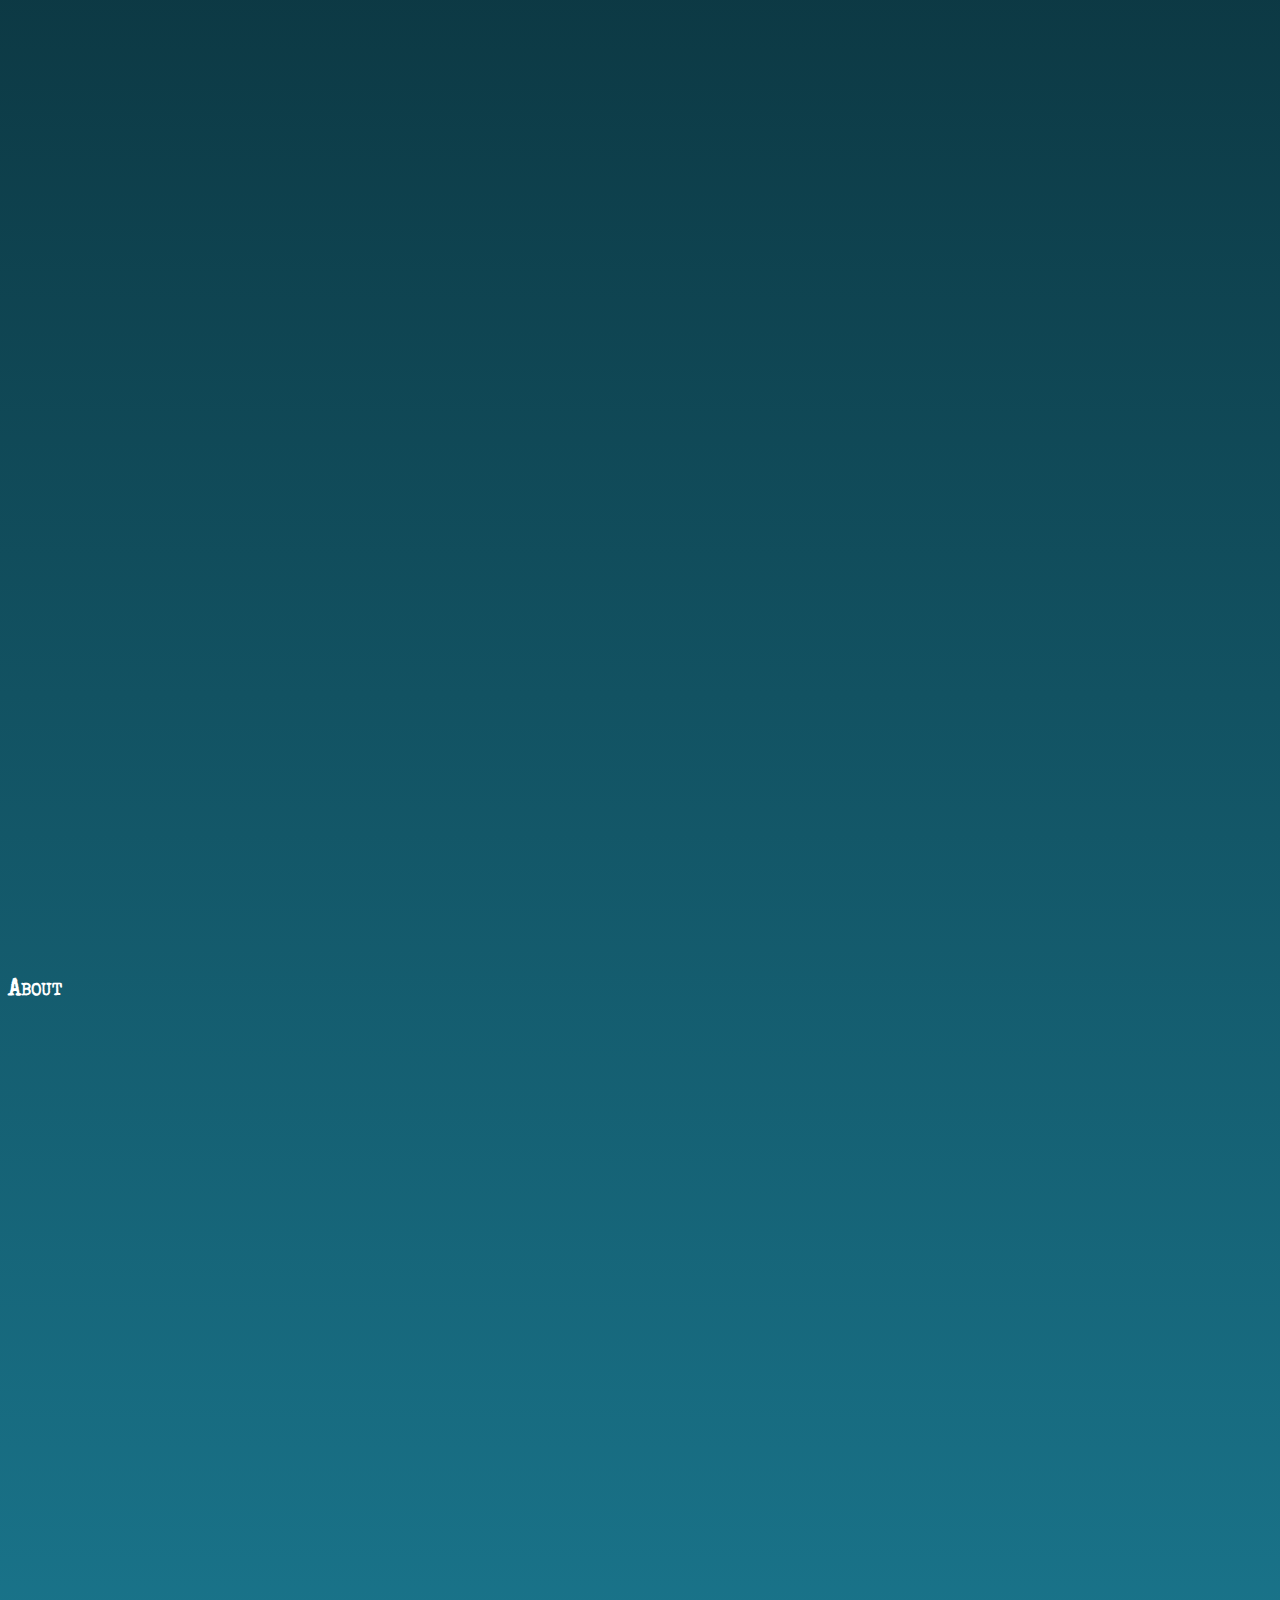
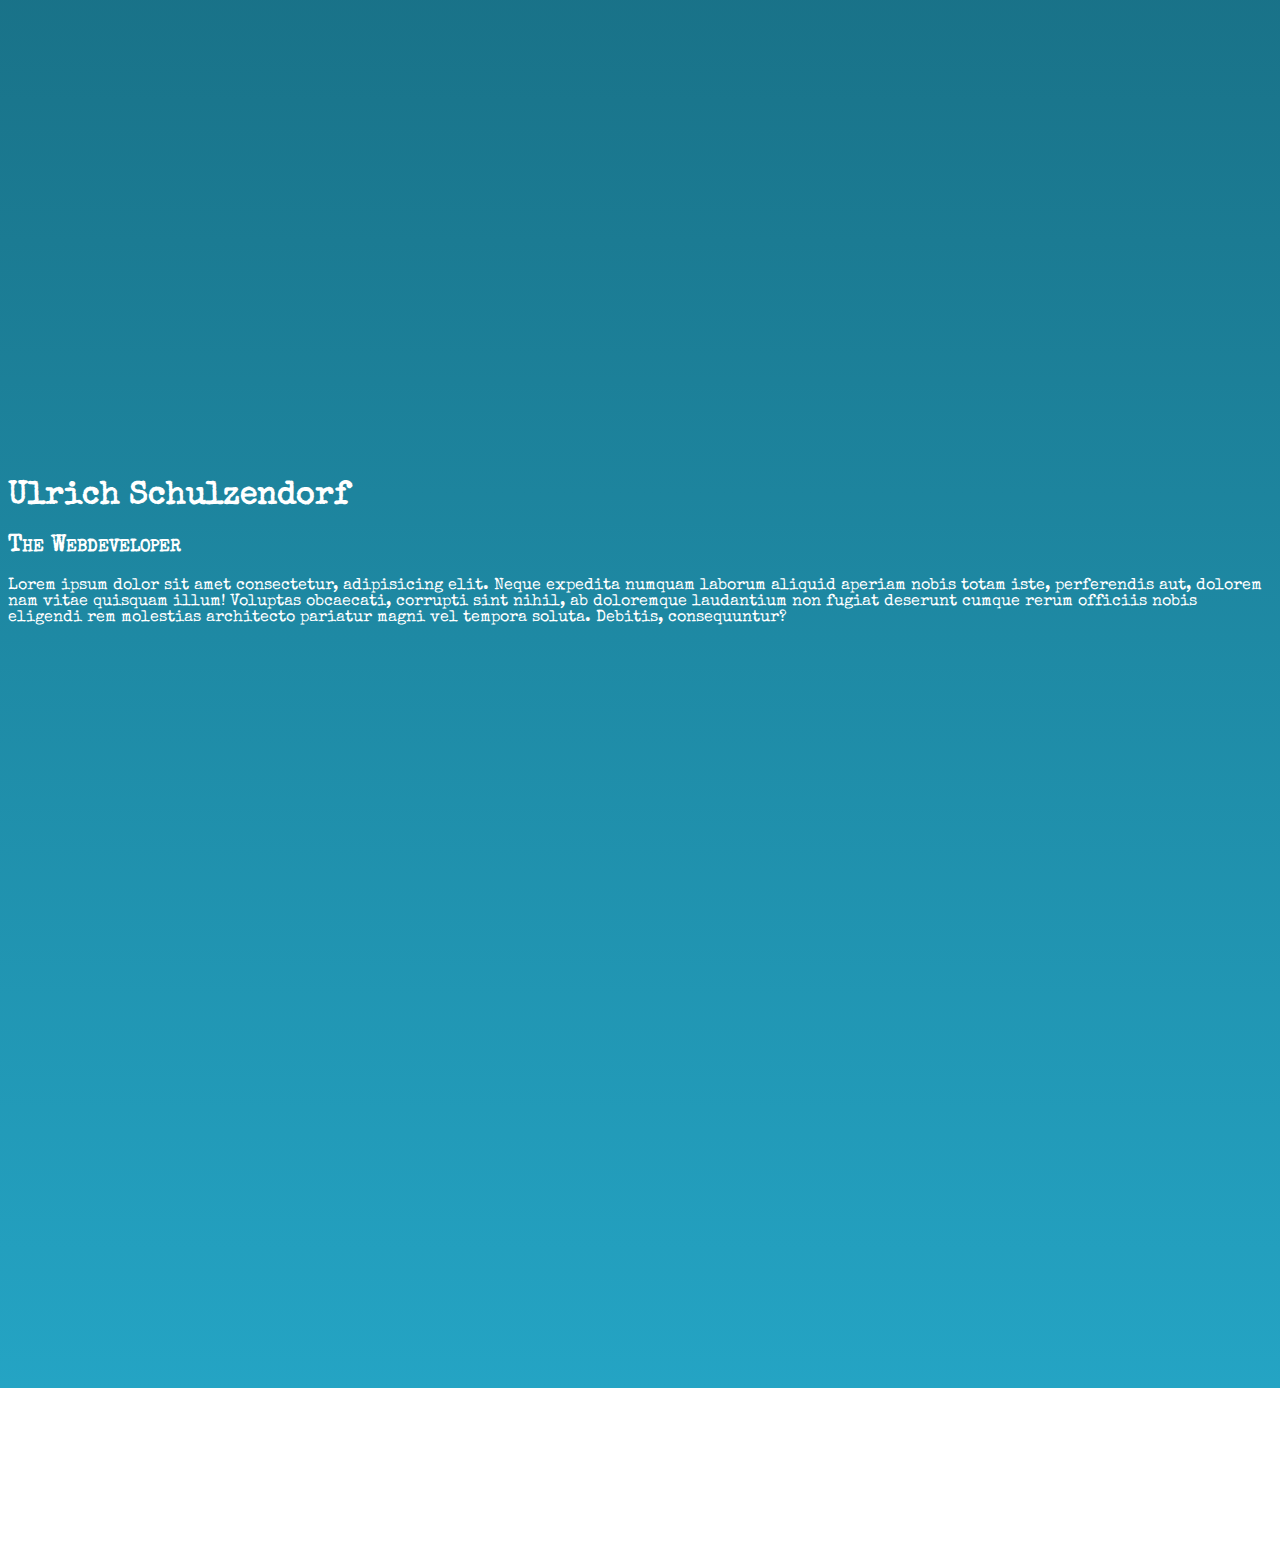
==== commit 7ba71723: "cleaned up html" ====
--- a/index.html
+++ b/index.html
@@ -7,39 +7,33 @@
     <meta name="description" content="A Web Developer's Portfolio">
     <link rel="stylesheet" href="css/style.css">
     <link rel="preconnect" href="https://fonts.gstatic.com">
-    <link href="https://fonts.googleapis.com/css2?family=Blinker&display=swap" rel="stylesheet">
-    <link rel="preconnect" href="https://fonts.gstatic.com">
     <link href="https://fonts.googleapis.com/css2?family=Special+Elite&display=swap" rel="stylesheet">
     <title>Schulzendorf's WebDev Portfolio</title>
 </head>
 <body>
 <div id=stars>
     <footer>
-    <div>&copy; 2020 by Ulrich Schulzendorf</div>
-    
+        <div>&copy; 2020 by Ulrich Schulzendorf</div>
     </footer>
 </div>
 <main>
     <section id="contact"  class="contact">
         <h2>Contact</h2>
     </section>
-<section id="service" class="service">
-    <h2>Service</h2>
-</section>
+
+    <section id="service" class="service">
+        <h2>Service</h2>
+    </section>
+
 <section id="about" class="about">
     <h2>About</h2>
 </section>
 
 <section  id="home" class="home">
+    <h1> Ulrich Schulzendorf</h1>
+    <h2>The Webdeveloper</h2>
+    <div>Lorem ipsum dolor sit amet consectetur, adipisicing elit. Neque expedita numquam laborum aliquid aperiam nobis totam iste, perferendis aut, dolorem nam vitae quisquam illum! Voluptas obcaecati, corrupti sint nihil, ab doloremque laudantium non fugiat deserunt cumque rerum officiis nobis eligendi rem molestias architecto pariatur magni vel tempora soluta. Debitis, consequuntur?</div>
 
-<div>
-<h1> Ulrich Schulzendorf</h1>
-<h2>The Webdeveloper</h2>
-
-<div>Lorem ipsum dolor sit amet consectetur, adipisicing elit. Neque expedita numquam laborum aliquid aperiam nobis totam iste, perferendis aut, dolorem nam vitae quisquam illum! Voluptas obcaecati, corrupti sint nihil, ab doloremque laudantium non fugiat deserunt cumque rerum officiis nobis eligendi rem molestias architecto pariatur magni vel tempora soluta. Debitis, consequuntur?</div>
-
-
-</div>
 </section>
 <div id="rocket">
    <img id="rocket-img" src="/ulrichschulzendorf.github.io/img/rocket.svg" alt="Rocket">
@@ -50,16 +44,10 @@
         <li><a href="#home">Home</a></li>
         <li><a href="#about">About</a></li>
         <li><a href="#service">Service</a></li>
-        <li><a href="#contact">Contact</a></li>
-        
-        
-        
+        <li><a href="#contact">Contact</a></li>   
     </ul>
-
 </nav>
 </main>
-  
-
-
+ 
 </body>
 </html>--- a/css/style.css
+++ b/css/style.css
@@ -19,12 +19,11 @@
   animation-duration: 3s;
   animation-name: slidein;
   animation-iteration-count: 1;
-  /* background-color: aqua; */
 }
 
 @keyframes slidein {
   from {
-    bottom: -60vh;
+    bottom: -100vh;
   }
 
   to {
@@ -46,17 +45,6 @@
   from {
     padding-left: 0vw;
   }
-  /* 25% {
-    margin-left: 0.5vw;
-  } */
-
-  /* 33% {
-    margin-left: 0.5vw;
-  } */
-
-  /* 66% {
-    margin-left: 0vw;
-  } */
 
   to {
     margin-top: 1vh;
@@ -118,8 +106,10 @@
 
 .home {
   height: 100vh;
-  /* background-color: #24a4c4; */
-  /* font-variant: small-caps; */
+}
+
+h2 {
+  font-variant: small-caps;
 }
 
 /* about */
@@ -151,9 +141,7 @@
   overflow: hidden;
   background-color: rgb(63, 63, 58);
   text-align: center;
-  /* opacity: 0.7; */
   color: white;
-  /* font-size: 0.5rem; */
   border-radius: 50%;
   display: flex;
   align-items: center;
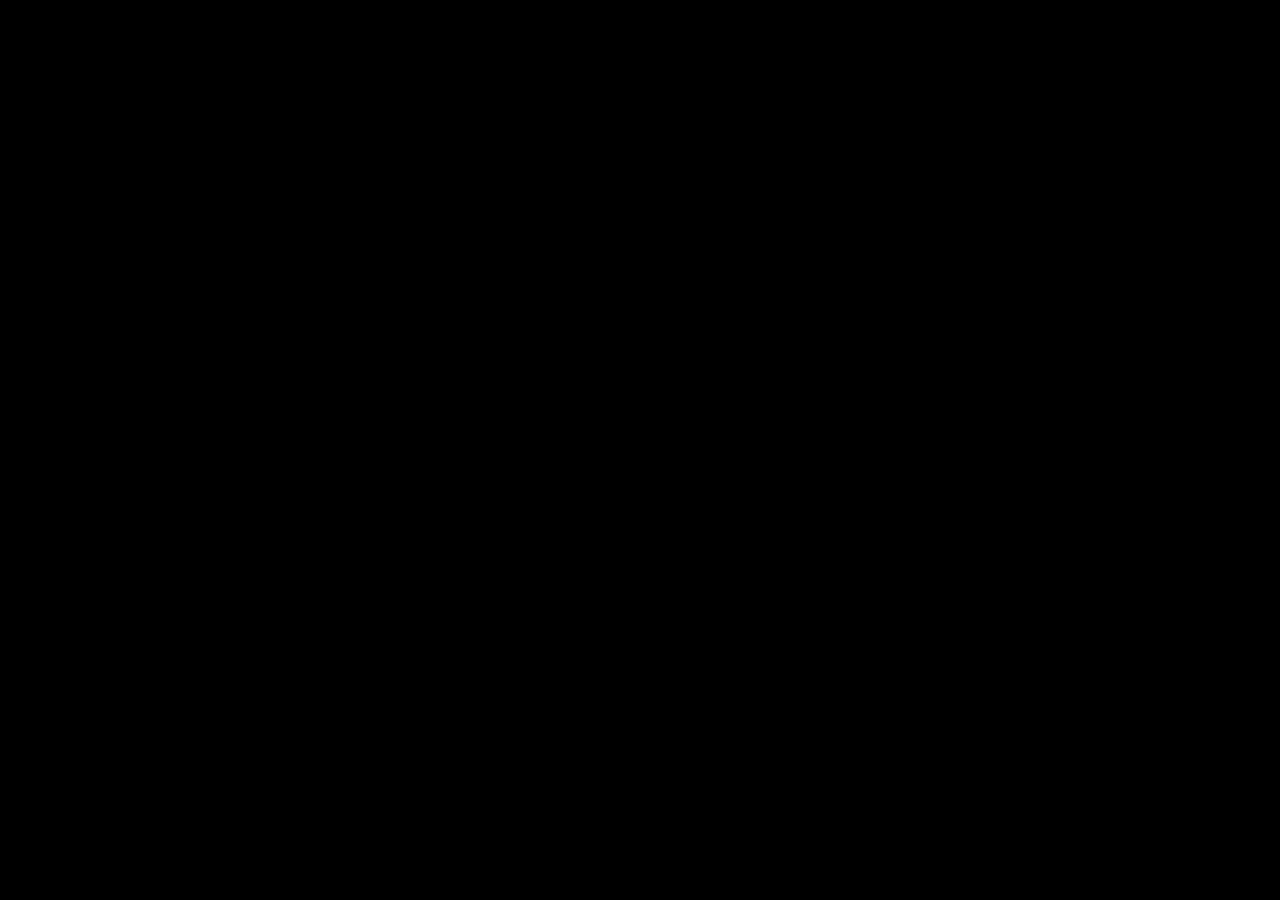
==== commit 68d55b7b: "added the redirect" ====
--- a/index.html
+++ b/index.html
@@ -1,53 +1,19 @@
 <!DOCTYPE html>
-<html lang="en">
-<head>
+
+<META HTTP-EQUIV="Refresh" CONTENT="1; URL=index2.html#home">
     <meta charset="UTF-8">
     <meta name="viewport" content="width=device-width, initial-scale=1.0">
     <meta name="author" content="Ulrich Schulzendorf">
     <meta name="description" content="A Web Developer's Portfolio">
-    <link rel="stylesheet" href="css/style.css">
-    <link rel="preconnect" href="https://fonts.gstatic.com">
-    <link href="https://fonts.googleapis.com/css2?family=Special+Elite&display=swap" rel="stylesheet">
+<html>
+
+<head>
     <title>Schulzendorf's WebDev Portfolio</title>
+
 </head>
-<body>
-<div id=stars>
-    <footer>
-        <div>&copy; 2020 by Ulrich Schulzendorf</div>
-    </footer>
-</div>
-<main>
-    <section id="contact"  class="contact">
-        <h2>Contact</h2>
-    </section>
 
-    <section id="service" class="service">
-        <h2>Service</h2>
-    </section>
+<body style="background-color: black;">
 
-<section id="about" class="about">
-    <h2>About</h2>
-</section>
+</body>
 
-<section  id="home" class="home">
-    <h1> Ulrich Schulzendorf</h1>
-    <h2>The Webdeveloper</h2>
-    <div>Lorem ipsum dolor sit amet consectetur, adipisicing elit. Neque expedita numquam laborum aliquid aperiam nobis totam iste, perferendis aut, dolorem nam vitae quisquam illum! Voluptas obcaecati, corrupti sint nihil, ab doloremque laudantium non fugiat deserunt cumque rerum officiis nobis eligendi rem molestias architecto pariatur magni vel tempora soluta. Debitis, consequuntur?</div>
-
-</section>
-<div id="rocket">
-   <img id="rocket-img" src="/ulrichschulzendorf.github.io/img/rocket.svg" alt="Rocket">
-</div>
-
-<nav>
-    <ul class="navbar">
-        <li><a href="#home">Home</a></li>
-        <li><a href="#about">About</a></li>
-        <li><a href="#service">Service</a></li>
-        <li><a href="#contact">Contact</a></li>   
-    </ul>
-</nav>
-</main>
- 
-</body>
 </html>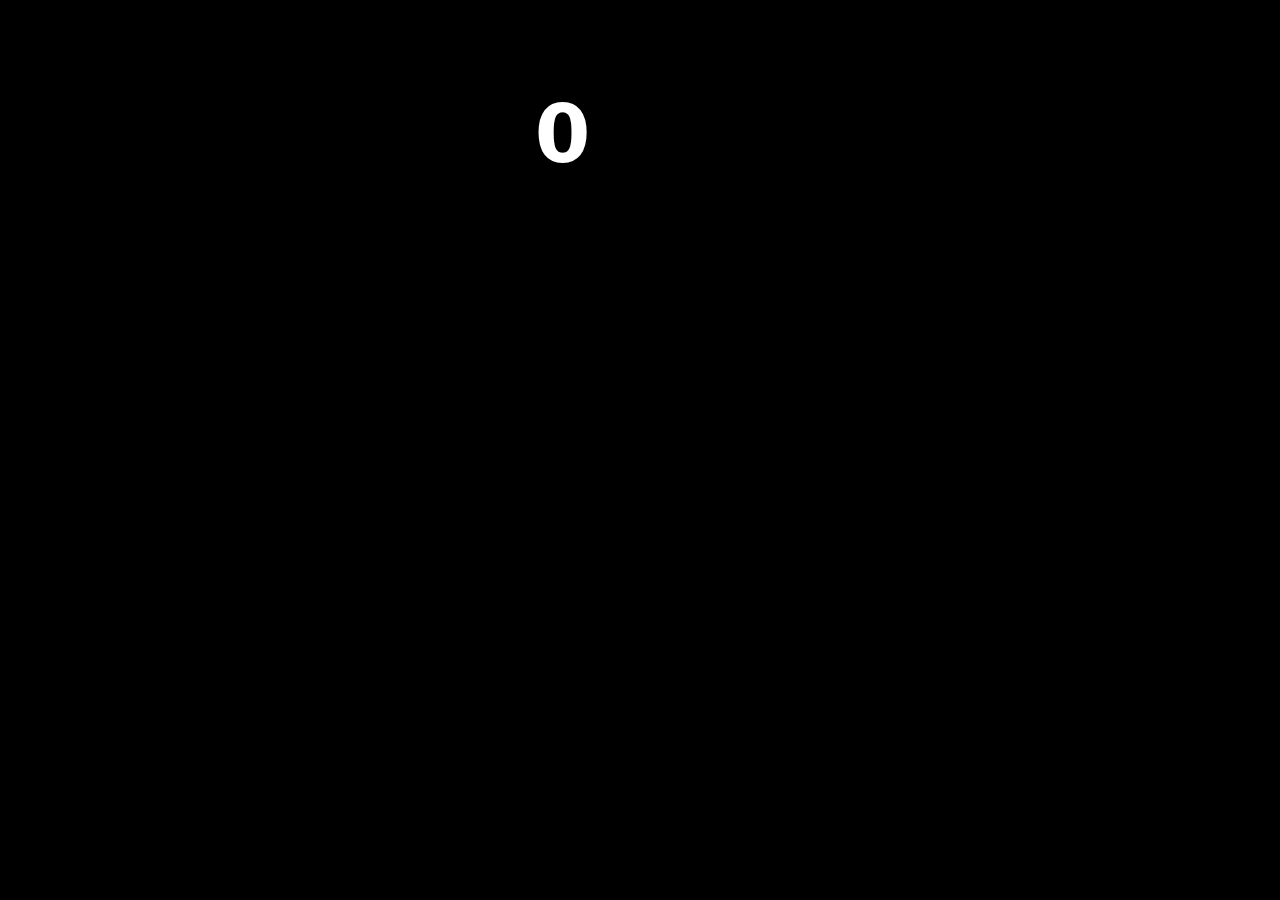
==== commit 10bc8cc1: "countdown set" ====
--- a/index.html
+++ b/index.html
@@ -1,19 +1,91 @@
 <!DOCTYPE html>
 
-<META HTTP-EQUIV="Refresh" CONTENT="1; URL=index2.html#home">
+<META HTTP-EQUIV="Refresh" CONTENT="5; URL=index2.html#home">
     <meta charset="UTF-8">
     <meta name="viewport" content="width=device-width, initial-scale=1.0">
     <meta name="author" content="Ulrich Schulzendorf">
     <meta name="description" content="A Web Developer's Portfolio">
+    
 <html>
 
 <head>
+<style>
+body{
+    background-color: black;
+    display: grid;
+justify-content: center;
+align-items: center;
+    
+
+}
+
+@property --num {
+  syntax: "<integer>";
+  initial-value: 0;
+  inherits: false;
+}
+
+.cdiv {
+  animation: counter 4s;
+  counter-reset: num var(--num);
+  font: 800 5rem system-ui;
+  padding: 5rem;
+  color: white;
+  
+}
+.cdiv::after {
+  content: counter(num);
+}
+
+@keyframes counter {
+  from {
+    --num: 3;
+  }
+  to {
+    --num: 0;
+  }
+}
+
+
+.ldiv {
+font-size: 3rem;
+animation-name: lift;
+animation-duration: 2s;
+animation-delay: 3s;
+color: black;
+animation-iteration-count: 1;
+font-variant: small-caps;
+
+}
+
+@keyframes lift {
+
+    from {
+        color: black;
+    }
+
+    to {
+color: white;
+
+    }
+}
+
+
+
+
+</style>
+
+
     <title>Schulzendorf's WebDev Portfolio</title>
 
 </head>
 
-<body style="background-color: black;">
+<body>
 
+   <div class="cdiv"></div></br> 
+   <div class=ldiv>
+<h1>lift off !</h1>
+</div>
 </body>
 
 </html>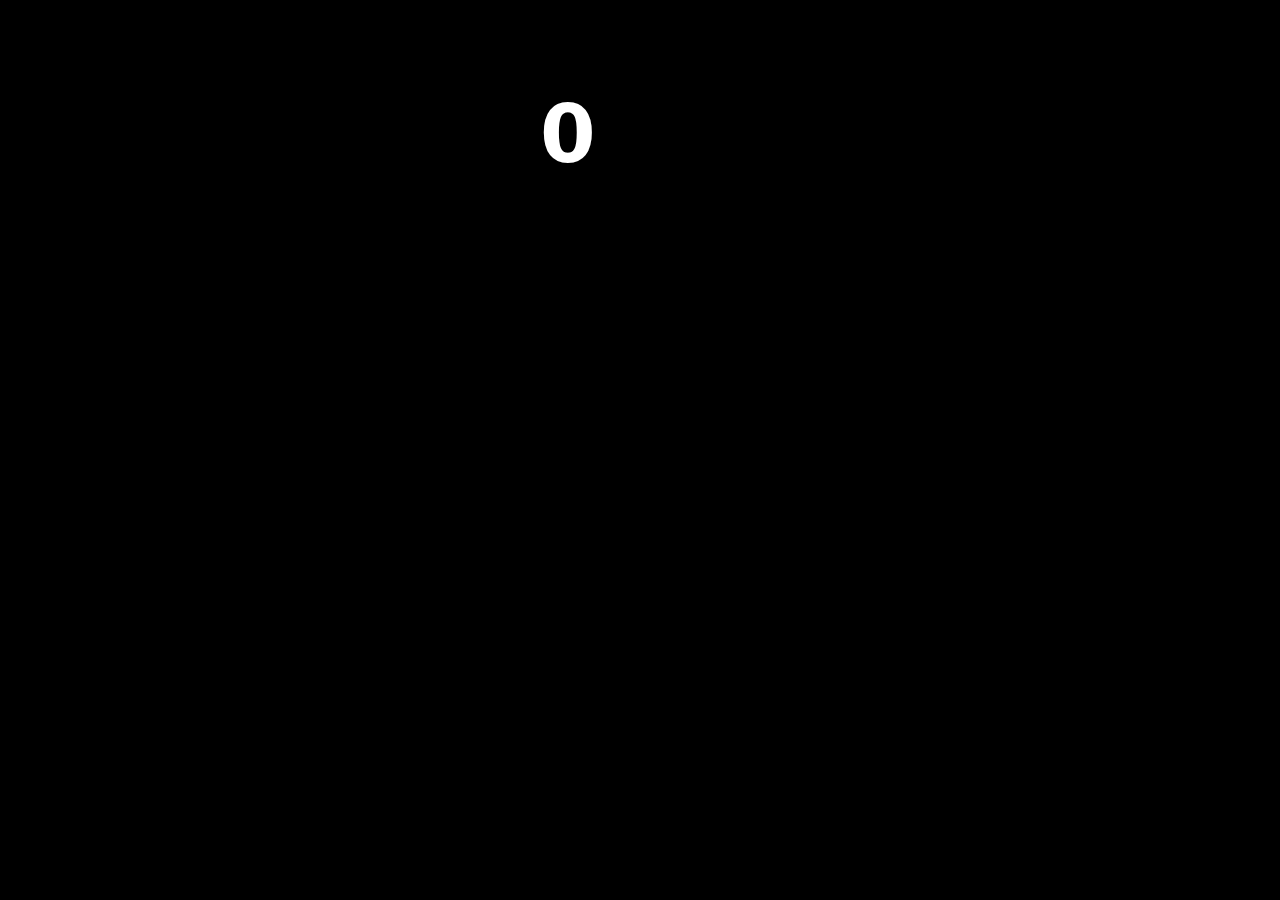
==== commit af3e036e: "some D's suggestions" ====
--- a/index.html
+++ b/index.html
@@ -1,9 +1,11 @@
 <!DOCTYPE html>
 
-<META HTTP-EQUIV="Refresh" CONTENT="5; URL=index2.html#home">
+<META HTTP-EQUIV="Refresh" CONTENT="6; URL=index2.html#home">
     <meta charset="UTF-8">
     <meta name="viewport" content="width=device-width, initial-scale=1.0">
     <meta name="author" content="Ulrich Schulzendorf">
+    <link rel="preconnect" href="https://fonts.gstatic.com">
+    <link href="https://fonts.googleapis.com/css2?family=Special+Elite&display=swap" rel="stylesheet">
     <meta name="description" content="A Web Developer's Portfolio">
     
 <html>
@@ -15,6 +17,8 @@
     display: grid;
 justify-content: center;
 align-items: center;
+font-family: "Special Elite", cursive;
+
     
 
 }
@@ -50,7 +54,7 @@
 .ldiv {
 font-size: 3rem;
 animation-name: lift;
-animation-duration: 2s;
+animation-duration: 3s;
 animation-delay: 3s;
 color: black;
 animation-iteration-count: 1;
@@ -76,7 +80,7 @@
 </style>
 
 
-    <title>Schulzendorf's WebDev Portfolio</title>
+    <title>Schulzendorf's WebDev Portfolio </title>
 
 </head>
 
